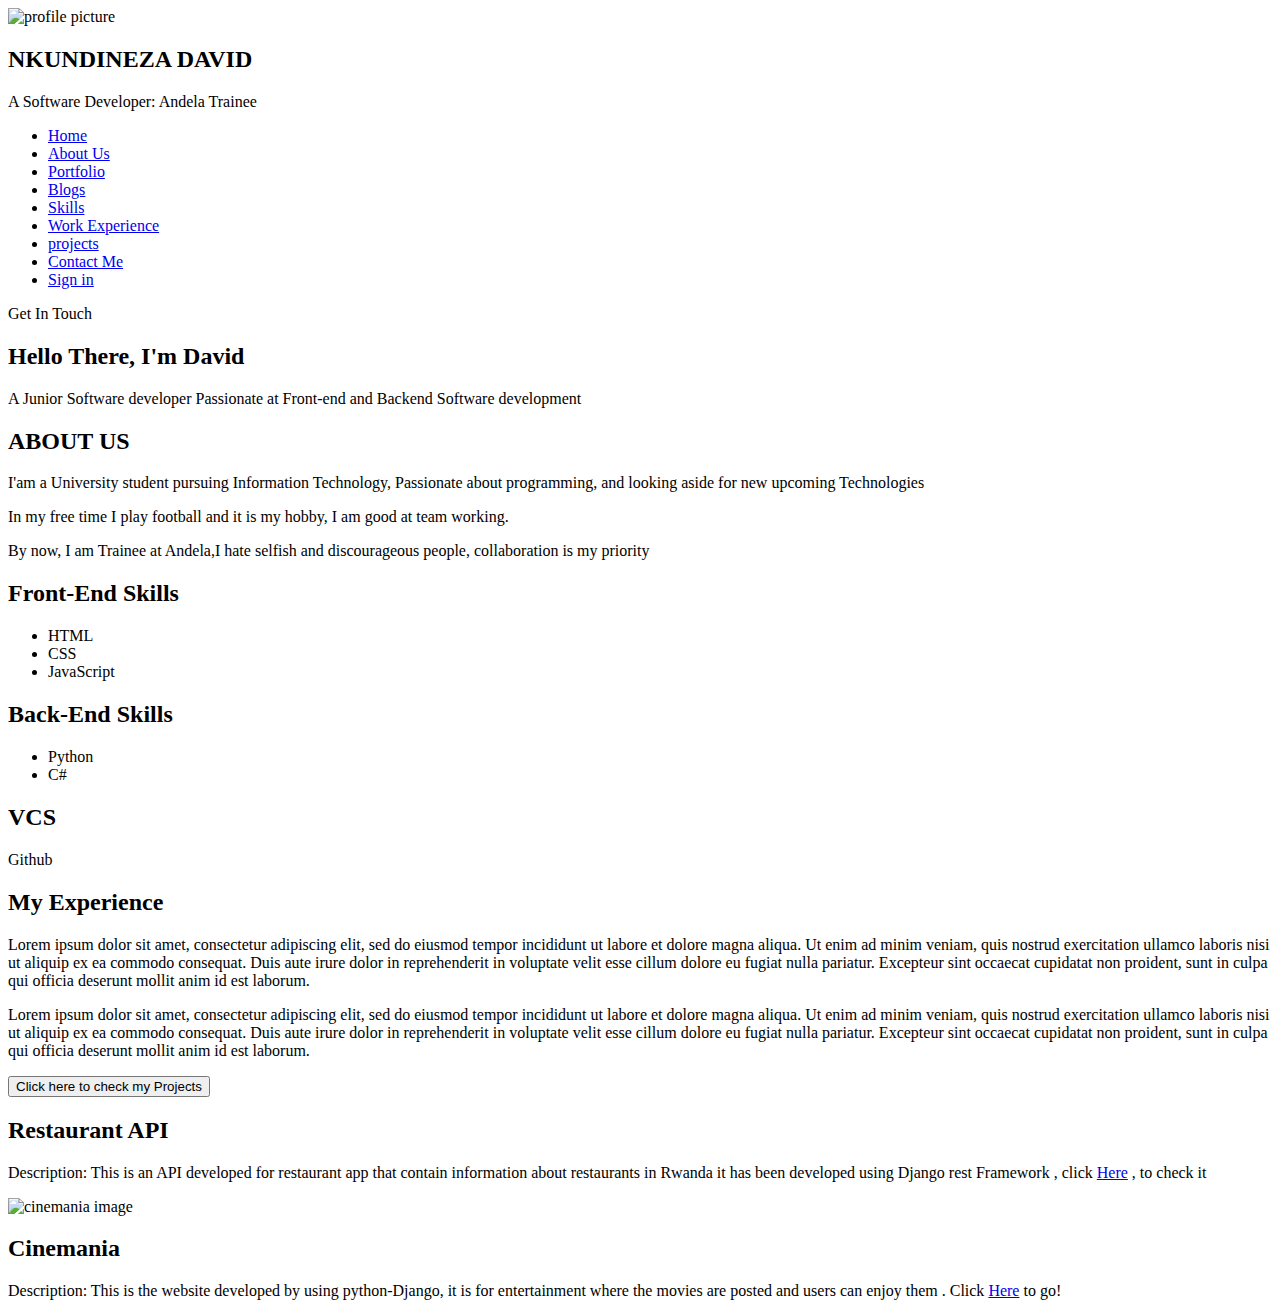
==== index.html @ c78e71cf "add media queries" ====
<!DOCTYPE html>
<html>

<head>
    <meta charset="UTF-8">
    <meta name="description" content="This is my-Brand project">
    <meta name="viewport" content="width=device-width, initial-scale=1.0">
    <link href="//netdna.bootstrapcdn.com/font-awesome/3.2.1/css/font-awesome.css" rel="stylesheet">
    <link rel="stylesheet" href="path/to/bootstrap/css/bootstrap.min.css">
    <link rel="stylesheet" href="css/styles.css">
    <title>My-Brand</title>
</head>

<body>
    <div class="sidebar">
        <div class="menu">
            <div class="profile">
                <img src="image/img.JPG" alt="profile picture">
                <h2>NKUNDINEZA DAVID</h2>
                <P>A Software Developer: Andela Trainee</p>
            </div>


            <!--Add a list of menu-->

            <ul>
                <li>
                    <a href="#" class="nav-item"> Home</a>
                </li>
                <li>
                    <a href="#about" class="nav-item"> About Us</a>
                </li>
                <li>
                    <a href="#" class="nav-item"> Portfolio</a>

                </li>
                <li>
                    <a href="#" class="nav-item"> Blogs</a>
                </li>
                <li>
                    <a href="#skills-section" class="nav-item"> Skills </a>
                </li>
                <li>
                    <a href="#exp-section" class="nav-item">  Work Experience</a>
                </li>
                <li>
                    <a href="#proj-section" class="nav-item"> projects</a>
                </li>

                <li>
                    <a href="pages/contact.html" class="nav-item"> Contact Me</a>
                </li>
                <li>
                    <a href="pages/signin.html" class="nav-item"> Sign in</a>
                </li>
            </ul>
            <p class="social-links">Get In Touch</p>


            <i class="icon-envelope-alt icon-2x"></i>
            <i class="icon-github icon-2x"></i>
            <i class="icon-linkedin icon-2x"></i>
            <i class="icon-facebook icon-2x"></i>



        </div>
    </div>

    <!--Home page Section-->

    <div class="home-section">
        <h2 class="intro-header">Hello There, I'm David</h2>
        <p class="intro-parag">A Junior Software developer Passionate at Front-end and Backend Software development</p>
    </div>

    <!--About-->
    <div class="body-section">

        <div id="about">
            <h2>ABOUT US</h2>
            <P>I'am a University student pursuing Information Technology, Passionate about programming, and looking aside for new upcoming Technologies</P>
            <p>In my free time I play football and it is my hobby, I am good at team working.</p>
            <p>By now, I am Trainee at Andela,I hate selfish and discourageous people, collaboration is my priority</p>
        </div>
    </div>

    <div id="skills-section">

        <div class="skills">
            <div class="skills-list">
                <div class="left">
                    <h2>Front-End Skills</h2>
                    <ul>
                        <li>HTML</li>
                        <i class="icon-html5"></i>
                        <li>CSS</li>
                        <i class="icon-css3"></i>
                        <li>JavaScript</li>
                        <i class="fab fa-js-square"></i>

                    </ul>
                </div>
                <div class="right">
                    <h2>Back-End Skills</h2>
                    <ul>
                        <li>Python</li>
                        <i class="icon-html5"></i>
                        <li>C#</li>
                        <i class="icon-html5"></i>

                    </ul>
                </div>
            </div>
            <div class="other-skills">
                <h2>VCS</h2>
                <li>Github</li>
                <i class="icon-github"></i>
            </div>
        </div>
    </div>


    <!--Work Experience Section-->
    <div id="exp-section">
        <h2>My Experience</h2>
        <p>Lorem ipsum dolor sit amet, consectetur adipiscing elit, sed do eiusmod tempor incididunt ut labore et dolore magna aliqua. Ut enim ad minim veniam, quis nostrud exercitation ullamco laboris nisi ut aliquip ex ea commodo consequat. Duis aute irure
            dolor in reprehenderit in voluptate velit esse cillum dolore eu fugiat nulla pariatur. Excepteur sint occaecat cupidatat non proident, sunt in culpa qui officia deserunt mollit anim id est laborum.</p>
        <p>Lorem ipsum dolor sit amet, consectetur adipiscing elit, sed do eiusmod tempor incididunt ut labore et dolore magna aliqua. Ut enim ad minim veniam, quis nostrud exercitation ullamco laboris nisi ut aliquip ex ea commodo consequat. Duis aute irure
            dolor in reprehenderit in voluptate velit esse cillum dolore eu fugiat nulla pariatur. Excepteur sint occaecat cupidatat non proident, sunt in culpa qui officia deserunt mollit anim id est laborum.</p>

        <a href="#proj-section"><button>Click here to check my Projects</button></a>
    </div>


    <!--project section-->
    <div id="proj-section">
        <div class="projects">
            <h2> Restaurant API</h2>
            <P>Description: This is an API developed for restaurant app that contain information about restaurants in Rwanda it has been developed using Django rest Framework , click
                <a href="https://restowebapi.herokuapp.com/">Here</a> , to check it </P>
            <img src="./image/CINEMANIA.png" alt="cinemania image">
            <h2> Cinemania</h2>
            <p>Description: This is the website developed by using python-Django, it is for entertainment where the movies are posted and users can enjoy them . Click
                <a href="https://cinemaniaweb.herokuapp.com/">Here</a> to go!</p>
        </div>
    </div>
    <script src=" main.js ">
    </script>
</body>

</html>
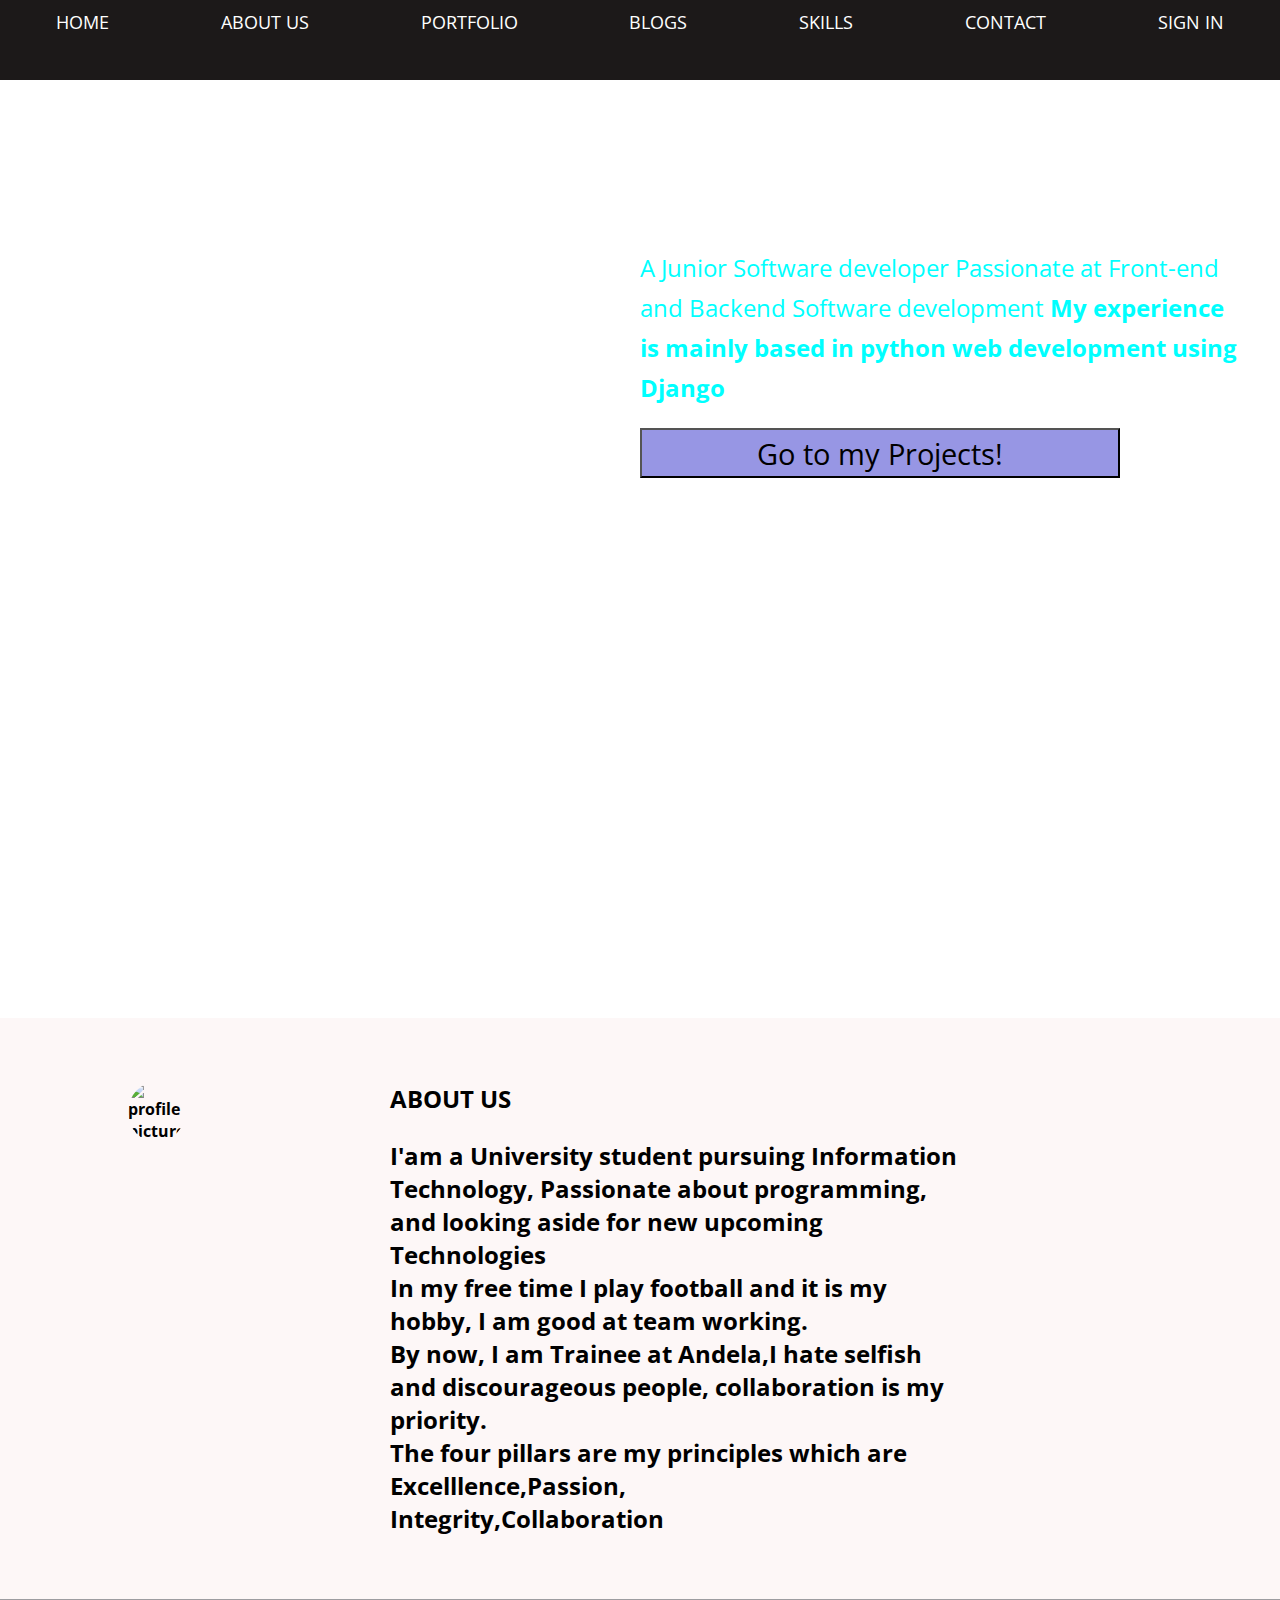
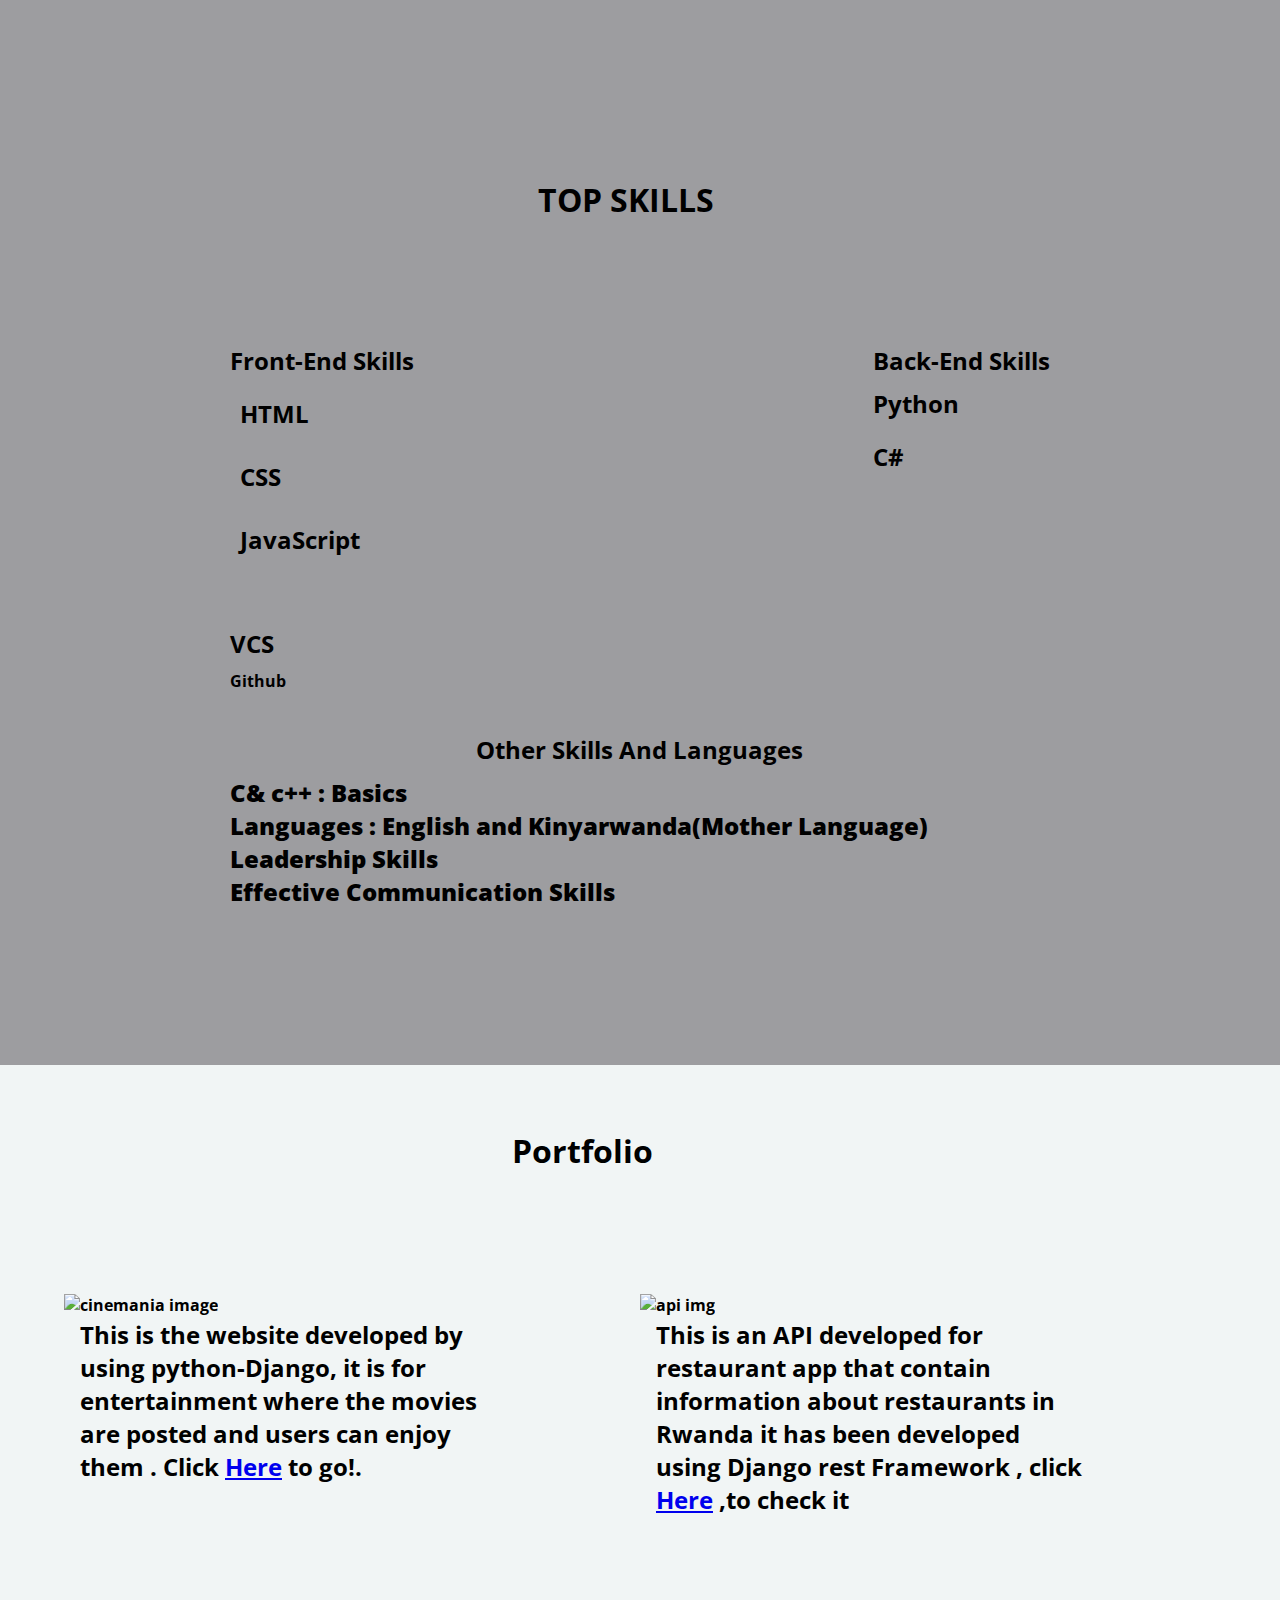
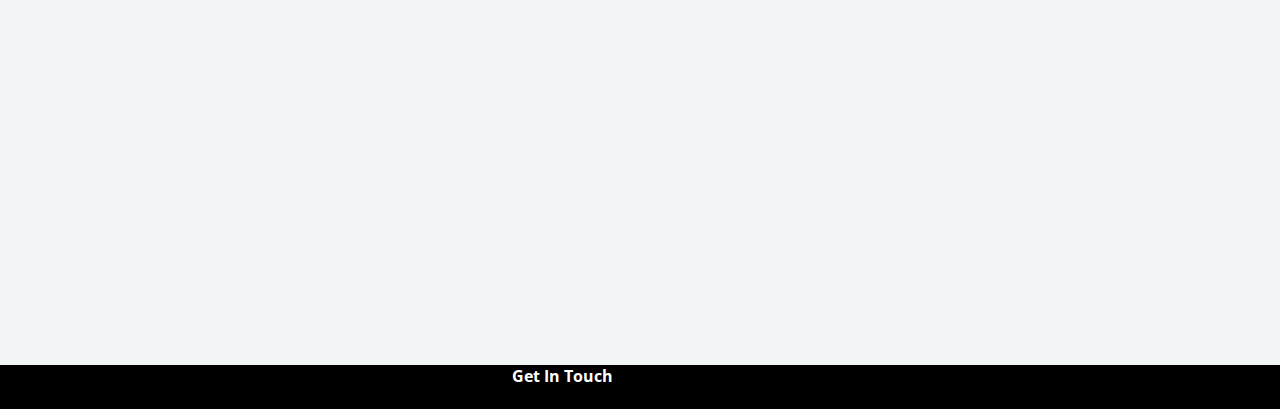
==== commit 227e6379: "updated design" ====
--- a/index.html
+++ b/index.html
@@ -12,18 +12,14 @@
 </head>
 
 <body>
-    <div class="sidebar">
-        <div class="menu">
-            <div class="profile">
-                <img src="image/img.JPG" alt="profile picture">
-                <h2>NKUNDINEZA DAVID</h2>
-                <P>A Software Developer: Andela Trainee</p>
-            </div>
 
+    <header>
 
+        <nav class="navbar">
             <!--Add a list of menu-->
+            <div class="openMenu"><i class="icon-reorder icon-2x" onclick="show()"></i></div>
 
-            <ul>
+            <ul class="mainMenu">
                 <li>
                     <a href="#" class="nav-item"> Home</a>
                 </li>
@@ -31,7 +27,7 @@
                     <a href="#about" class="nav-item"> About Us</a>
                 </li>
                 <li>
-                    <a href="#" class="nav-item"> Portfolio</a>
+                    <a href="#projects" class="nav-item"> Portfolio</a>
 
                 </li>
                 <li>
@@ -41,112 +37,162 @@
                     <a href="#skills-section" class="nav-item"> Skills </a>
                 </li>
                 <li>
-                    <a href="#exp-section" class="nav-item">  Work Experience</a>
-                </li>
-                <li>
-                    <a href="#proj-section" class="nav-item"> projects</a>
-                </li>
-
-                <li>
-                    <a href="pages/contact.html" class="nav-item"> Contact Me</a>
+                    <a href="pages/contact.html" class="nav-item"> Contact </a>
                 </li>
                 <li>
                     <a href="pages/signin.html" class="nav-item"> Sign in</a>
                 </li>
+                <div class="closeMenu" onclick="close()"> &times;</div>
+
             </ul>
-            <p class="social-links">Get In Touch</p>
+        </nav>
 
-
-            <i class="icon-envelope-alt icon-2x"></i>
-            <i class="icon-github icon-2x"></i>
-            <i class="icon-linkedin icon-2x"></i>
-            <i class="icon-facebook icon-2x"></i>
+    </header>
 
 
 
-        </div>
-    </div>
-
     <!--Home page Section-->
 
+
+
     <div class="home-section">
+
+        <!--humberger icon-->
+
+
+
+
+
+
         <h2 class="intro-header">Hello There, I'm David</h2>
-        <p class="intro-parag">A Junior Software developer Passionate at Front-end and Backend Software development</p>
+        <p class="intro-parag">A Junior Software developer Passionate at Front-end and Backend Software development
+            <b>My experience is mainly based in python web development using Django</p>
+
+                <a href="#projects"><button>Go to my Projects!</button></a>
     </div>
 
     <!--About-->
-    <div class="body-section">
+    
 
+        </div>
         <div id="about">
+            
+                <div class="profile">
+                    <img src="image/img.JPG" alt="profile picture"></div>
+                    <div class="content-about">
             <h2>ABOUT US</h2>
             <P>I'am a University student pursuing Information Technology, Passionate about programming, and looking aside for new upcoming Technologies</P>
             <p>In my free time I play football and it is my hobby, I am good at team working.</p>
-            <p>By now, I am Trainee at Andela,I hate selfish and discourageous people, collaboration is my priority</p>
-        </div>
+            <p>By now, I am Trainee at Andela,I hate selfish and discourageous people, collaboration is my priority.<br>
+                The four pillars are my principles which are Excelllence,Passion,<br>Integrity,Collaboration</p>
+            </div>
+        
     </div>
 
     <div id="skills-section">
+        <h1>TOP SKILLS </h1>
+        <div class="skills">
 
-        <div class="skills">
             <div class="skills-list">
                 <div class="left">
                     <h2>Front-End Skills</h2>
-                    <ul>
-                        <li>HTML</li>
-                        <i class="icon-html5"></i>
-                        <li>CSS</li>
-                        <i class="icon-css3"></i>
-                        <li>JavaScript</li>
-                        <i class="fab fa-js-square"></i>
 
-                    </ul>
+                    <div class="item">
+                        <i class="icon-html5 icon-2x"></i>
+                <span>HTML</span>
+                </div>
+                <div class="item">
+                    <i class="icon-css3 icon-2x"></i>
+                    <span>CSS</span>
+                </div>
+                <div class="item">
+                    <i class="icon-facebook icon-2x"></i>
+                    <span>JavaScript</span></div>
                 </div>
                 <div class="right">
                     <h2>Back-End Skills</h2>
-                    <ul>
-                        <li>Python</li>
-                        <i class="icon-html5"></i>
-                        <li>C#</li>
-                        <i class="icon-html5"></i>
+                    <div class="item">
+                        <i class="icon-envelope-alt icon-2x"></i>
+                        <span>Python</span>
+                    </div>
+                    <div class="item">
+                        <i class="icon-github icon-2x"></i>
+                        <span>C#</span>
+                    </div>
 
-                    </ul>
                 </div>
-            </div>
-            <div class="other-skills">
-                <h2>VCS</h2>
-                <li>Github</li>
-                <i class="icon-github"></i>
-            </div>
-        </div>
-    </div>
+                </div>
+                <div class="other-skills">
+
+                    <h2>VCS</h2>
+                    <div class="item">
+
+                        <i class="icon-github icon-2x"></i>
+                        <span>Github</span>
+                    </div>
+                    <div class="language">
+                        <h2>Other Skills And Languages</h2>
+                        <ul>
+                            <li>C& c++ : Basics</li>
+                            <li>Languages : English and Kinyarwanda(Mother Language)</li>
+                            <li>Leadership Skills</li>
+                            <li>Effective Communication Skills</li>
+                        </ul>
+
+                    </div>
+                </div>
+                </div>
+                </div>
 
 
-    <!--Work Experience Section-->
-    <div id="exp-section">
-        <h2>My Experience</h2>
-        <p>Lorem ipsum dolor sit amet, consectetur adipiscing elit, sed do eiusmod tempor incididunt ut labore et dolore magna aliqua. Ut enim ad minim veniam, quis nostrud exercitation ullamco laboris nisi ut aliquip ex ea commodo consequat. Duis aute irure
-            dolor in reprehenderit in voluptate velit esse cillum dolore eu fugiat nulla pariatur. Excepteur sint occaecat cupidatat non proident, sunt in culpa qui officia deserunt mollit anim id est laborum.</p>
-        <p>Lorem ipsum dolor sit amet, consectetur adipiscing elit, sed do eiusmod tempor incididunt ut labore et dolore magna aliqua. Ut enim ad minim veniam, quis nostrud exercitation ullamco laboris nisi ut aliquip ex ea commodo consequat. Duis aute irure
-            dolor in reprehenderit in voluptate velit esse cillum dolore eu fugiat nulla pariatur. Excepteur sint occaecat cupidatat non proident, sunt in culpa qui officia deserunt mollit anim id est laborum.</p>
 
-        <a href="#proj-section"><button>Click here to check my Projects</button></a>
-    </div>
+                <div id="projects">
+                    <h1>Portfolio</h1>
+
+                    <div class="container">
+                        <div class="card">
+                            <img src="./image/CINEMANIA.png" alt="cinemania image" style="width:100%">
+                            <div class="container-x">
+                                <p>This is the website developed by using python-Django, it is for entertainment where the movies are posted and users can enjoy them . Click
+                                    <a href="https://cinemaniaweb.herokuapp.com/">Here</a> to go!.</p>
+                            </div>
+
+                        </div>
 
 
-    <!--project section-->
-    <div id="proj-section">
-        <div class="projects">
-            <h2> Restaurant API</h2>
-            <P>Description: This is an API developed for restaurant app that contain information about restaurants in Rwanda it has been developed using Django rest Framework , click
-                <a href="https://restowebapi.herokuapp.com/">Here</a> , to check it </P>
-            <img src="./image/CINEMANIA.png" alt="cinemania image">
-            <h2> Cinemania</h2>
-            <p>Description: This is the website developed by using python-Django, it is for entertainment where the movies are posted and users can enjoy them . Click
-                <a href="https://cinemaniaweb.herokuapp.com/">Here</a> to go!</p>
-        </div>
-    </div>
-    <script src=" main.js ">
-    </script>
+
+                        <div class="card">
+                            <img src="./image/api.jpg" alt="api img" style="width:100%">
+                            <div class="container-x">
+
+                                <p>This is an API developed for restaurant app that contain information about restaurants in Rwanda it has been developed using Django rest Framework , click
+                                    <a href="https://restowebapi.herokuapp.com/">Here</a> ,to check it </p>
+                            </div>
+
+                        </div>
+                    </div>
+
+                </div>
+                <!--social section-->
+                <div class="section-contact">
+                    <p class="social-links">Get In Touch</p>
+
+
+                    <i class="icon-envelope-alt icon-2x"></i>
+                    <i class="icon-github icon-2x"></i>
+                    <i class="icon-linkedin icon-2x"></i>
+                    <i class="icon-facebook icon-2x"></i></div>
+
+                <script src="Javascript/main.js">
+                </script>
 </body>
 
+</html>
+
+</html>
+
+</html>
+
+</html>
+
 </html>--- a/css/styles.css
+++ b/css/styles.css
@@ -0,0 +1,424 @@
+@import url("media.css");
+@import url('https://fonts.googleapis.com/css2?family=Open+Sans&family=Source+Sans+3:wght@200&display=swap');
+* {
+    font-family: 'Open Sans', sans-serif;
+    margin: 0;
+    padding: 0;
+}
+
+body {
+    overflow-x: hidden;
+}
+
+header {
+    height: 70px;
+    background-color: #1C1919;
+    padding-top: 10px;
+    width: 100%;
+}
+
+.navbar {
+    display: inline;
+    background-color: #9796e4;
+}
+
+.navbar ul {
+    display: flex;
+    justify-content: space-around;
+}
+
+.navbar ul li {
+    list-style: none;
+    font-size: 18px;
+    /* padding-left: 0px; */
+    /* padding-top: 1%; */
+}
+
+.navbar ul li a {
+    text-decoration: none;
+    color: white;
+    text-transform: uppercase;
+}
+
+.navbar ul li a:hover {
+    background-color: #1C1919;
+    color: aqua;
+}
+
+.openMenu {
+    color: white;
+    font-size: 24px;
+    display: none;
+    cursor: pointer;
+    margin-left: 80%;
+}
+
+.closeMenu {
+    color: white;
+    font-size: 2rem;
+    display: none;
+    cursor: pointer;
+}
+
+
+/* 
+designing the contents to be displayed in body section */
+
+.home-section {
+    background-image: url('../image/background.jpg');
+    background-repeat: no-repeat;
+    background-size: cover;
+    align-items: center;
+    width: 100%;
+    margin: 0% 0%;
+    line-height: 40px;
+    padding-top: 10%;
+    height: 90vh;
+    font-size: 24px;
+}
+
+.home-section .open-slide {
+    padding-left: 400px;
+    padding-top: 0%;
+    margin-top: 0%;
+    display: none;
+}
+
+.home-section .open-slide a svg {
+    background-color: aliceblue;
+    margin-top: 0;
+}
+
+.home-section .open-slide a svg rect {
+    color: #f1f5f5;
+}
+
+.home-section .intro-header {
+    width: max-content;
+    color: #ffffff;
+    padding-left: 50%;
+}
+
+.home-section .intro-parag {
+    color: #00FFFF;
+    width: 600px;
+    padding-left: 50%;
+}
+
+.home-section a {
+    margin-left: 50%;
+}
+
+button {
+    background-color: #9796e4;
+    width: 30rem;
+    height: 50px;
+    margin-top: 20px;
+    font-size: larger;
+}
+
+
+/* design for About Section */
+
+.body-section {
+    height: 70vh;
+    margin-left: 0%;
+    font-size: 20px;
+    line-height: 40px;
+    font-size: 24px;
+}
+
+#about .profile img {
+    width: 200px;
+    height: 200px;
+    border-radius: 50%;
+    margin-right: 30%;
+}
+
+#about {
+    background-color: #fdf7f7;
+    height: 100%;
+    padding: 5% 10%;
+    display: flex;
+    justify-content: space-between;
+    align-items: flex-start;
+}
+
+#about p {
+    width: 60%;
+    font-size: 24px;
+    margin-left: 20%;
+}
+
+#about h2 {
+    font-weight: bold;
+    padding-bottom: 24px;
+    text-align: left;
+    margin-left: 20%;
+}
+
+.address #about p {
+    width: fit-content;
+    margin-top: 20px;
+    opacity: 100% !important;
+}
+
+
+/* ..............skills section........*/
+
+#skills-section {
+    height: 90vh;
+    padding: 10%;
+    background-color: #9d9da0;
+}
+
+#skills-section h1 {
+    margin-bottom: 20px;
+    padding: 5% 40%;
+}
+
+#skills-section h2 {
+    margin-bottom: 10px;
+}
+
+#skills-section .skills {
+    width: 100%;
+    margin-top: 0px;
+}
+
+#skills-section .skills .skills-list {
+    display: flex;
+    flex-direction: row;
+    justify-content: space-between;
+    padding: 5% 10%;
+}
+
+#skills-section .skills .skills-list .left .item {
+    display: flex;
+    margin-bottom: 20px;
+    color: black;
+    padding-top: 10px;
+}
+
+#skills-section .skills .skills-list .left span {
+    font-size: 24px;
+}
+
+#skills-section .skills .other-skills {
+    padding: 0% 10%;
+}
+
+#skills-section .skills .skills-list .right .item {
+    margin-bottom: 20px;
+}
+
+#skills-section .skills .skills-list .left .item i {
+    margin-right: 10px;
+}
+
+#skills-section .skills .skills-list .right span {
+    font-size: 24px;
+}
+
+#skills-section .skills .language {
+    padding-top: 5%;
+}
+
+#skills-section .skills .language h2 {
+    padding-left: 30%;
+}
+
+#skills-section .skills .language ul li {
+    list-style: none;
+    font-weight: 800;
+    font-size: 24px;
+}
+
+
+/*........Experience section........*/
+
+#exp-section {
+    margin-left: 0%;
+    background-size: cover;
+    height: 100vh;
+    color: white;
+    width: 100%;
+}
+
+
+/* style for sign-in page*/
+
+.form-1 {
+    padding-top: 10%;
+}
+
+.sign-form {
+    display: flex;
+    flex-direction: column;
+    background-color: #1C1919;
+    width: 50%;
+    border-radius: 4px;
+    margin-left: 25% !important;
+    color: #ffffff;
+}
+
+.sign-form form {
+    display: flex;
+    flex-direction: column;
+    padding: 10%;
+}
+
+.sign-form form h2 {
+    flex-direction: column;
+    padding: 5% 30%;
+}
+
+input[type=text],
+input[type=password],
+input[type=email] {
+    width: 100%;
+    padding: 12px 20px;
+    margin: 8px 0;
+    border: 1px solid #ccc;
+    border-radius: 50px;
+    box-sizing: border-box;
+}
+
+input[type=submit] {
+    width: 100%;
+    padding: 12px 20px;
+    border-radius: 50px;
+    box-sizing: border-box;
+    background-color: black;
+    color: #ffffff;
+    font-size: larger;
+    margin-top: 10px;
+}
+
+
+/* .....end of sign in style... */
+
+
+/* .......style for contact page*/
+
+.social-section {
+    margin: 0% 0%;
+    display: flex;
+    flex-direction: row;
+    align-items: flex-start;
+    justify-content: space-evenly;
+    width: 100%;
+    height: 90vh;
+    padding-left: 5%;
+    padding-top: 5%;
+    font: 24px;
+    background-color: #9d9da0;
+    ;
+}
+
+.social-section .left {
+    padding-left: 0;
+}
+
+.social-section .left h2 {
+    margin-bottom: 25px;
+    font-size: 30px;
+}
+
+.social-section .left .item {
+    display: flex;
+    flex-direction: row;
+    justify-content: flex-start;
+    height: 80px;
+}
+
+.social-section .left .item i {
+    margin-right: 10px;
+}
+
+.social-section .right {
+    width: max-content;
+    margin-left: 5%;
+}
+
+.social-section .right .contact-form {
+    display: flex;
+    flex-direction: row;
+    padding: 15% 10%;
+    width: 100%;
+}
+
+.social-section .right .contact-form h2 {
+    margin-bottom: 15px;
+    top: 0;
+}
+
+.social-section .right .contact-form form {
+    display: flex;
+    flex-direction: column;
+    justify-content: flex-start;
+}
+
+.social-section .right .contact-form form #input[type=email] {
+    width: 100%;
+    padding: 12px 20px;
+    margin: 8px 0;
+    border: 1px solid #ccc;
+    border-radius: 50px;
+    box-sizing: border-box;
+}
+
+.address {
+    margin-left: 10%;
+}
+
+
+/* portfolio section*/
+
+#projects {
+    margin-left: 0%;
+    background-color: #f1f5f5;
+    height: 100vh;
+    width: 100%;
+}
+
+#projects h1 {
+    padding: 5% 40%;
+}
+
+.container {
+    display: flex;
+    flex-wrap: wrap;
+    align-items: stretch;
+    margin-left: 5%;
+    margin-right: 5%;
+}
+
+.container .card {
+    padding-top: 5%;
+    margin-right: 10%;
+    width: 40%;
+    align-items: center;
+    justify-content: space-around;
+    margin-bottom: 5%;
+}
+
+.container .card img {
+    width: 100%;
+    height: 20rem;
+}
+
+.container .card .container-x {
+    padding: 2px 16px;
+    font-size: 24px;
+}
+
+.section-contact {
+    padding-left: 40%;
+    background-color: black;
+    color: white;
+}
+
+.section-contact i {
+    padding-right: 10px;
+}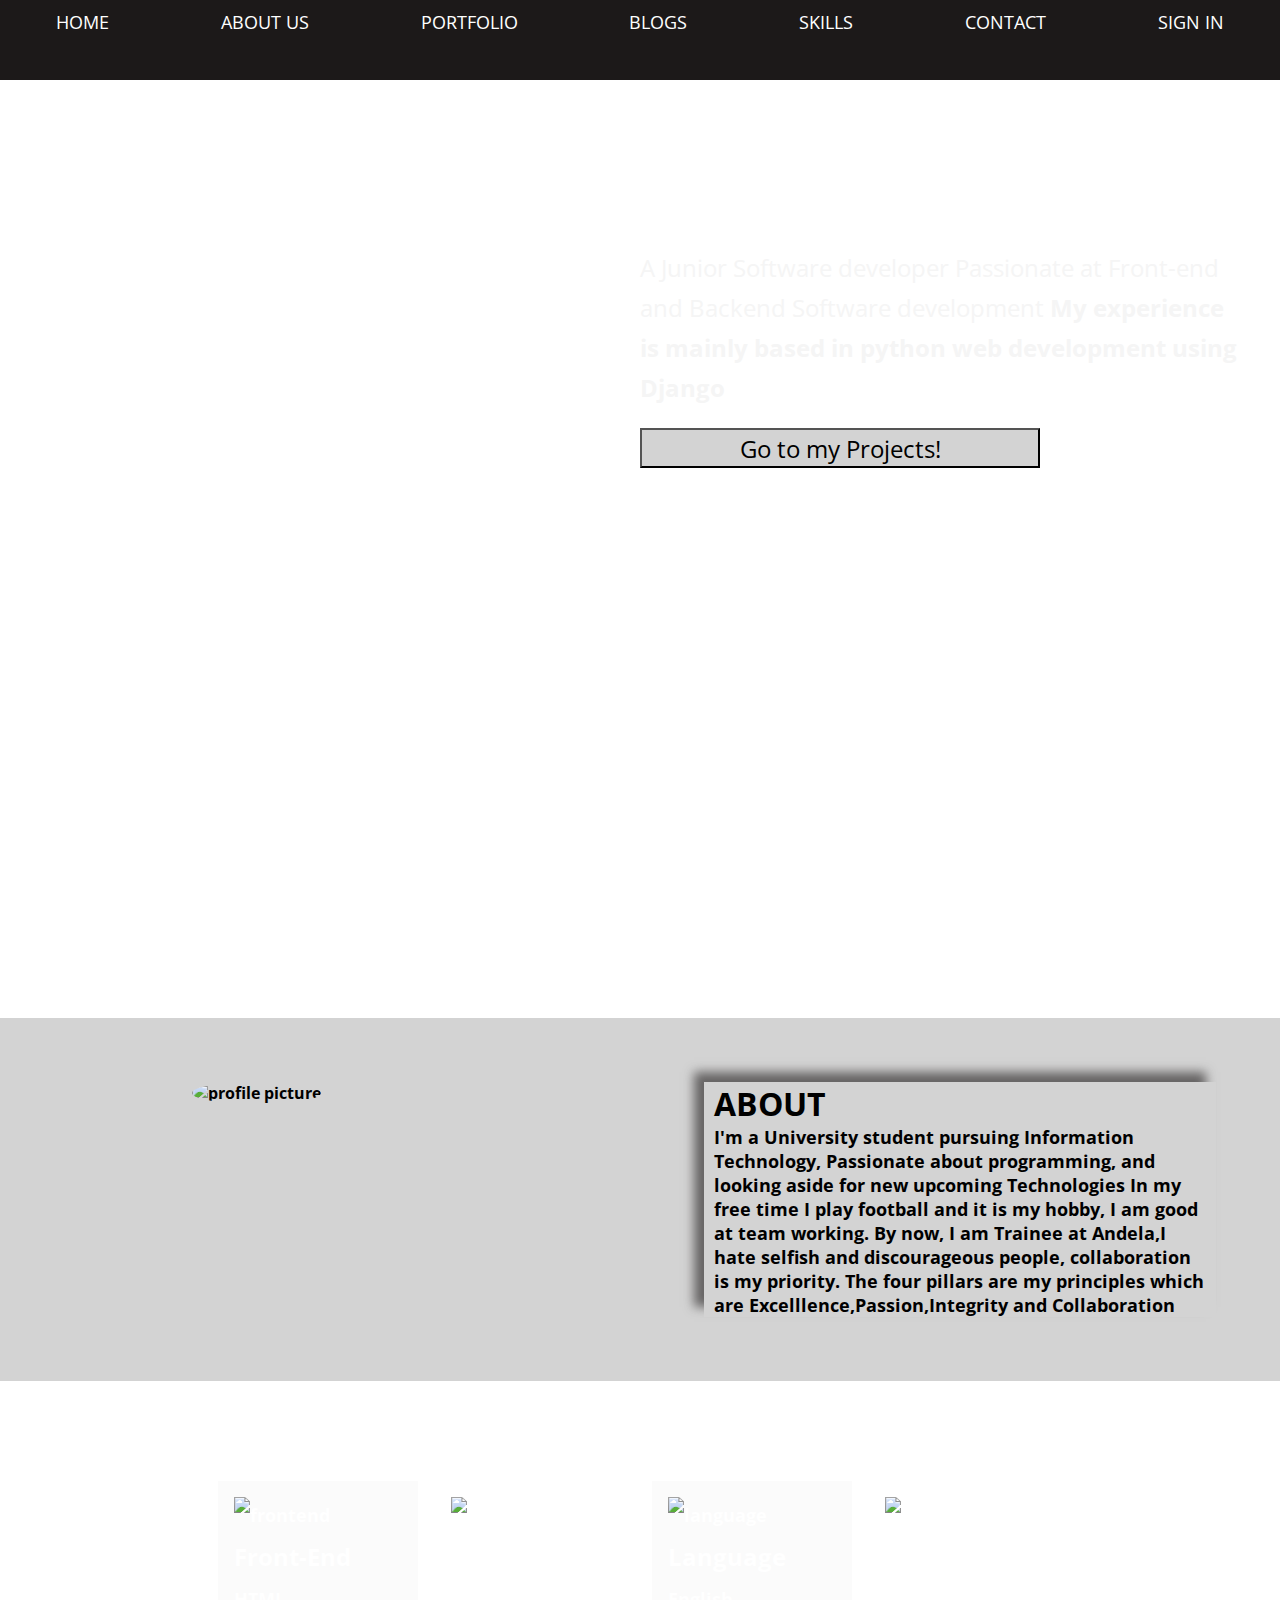
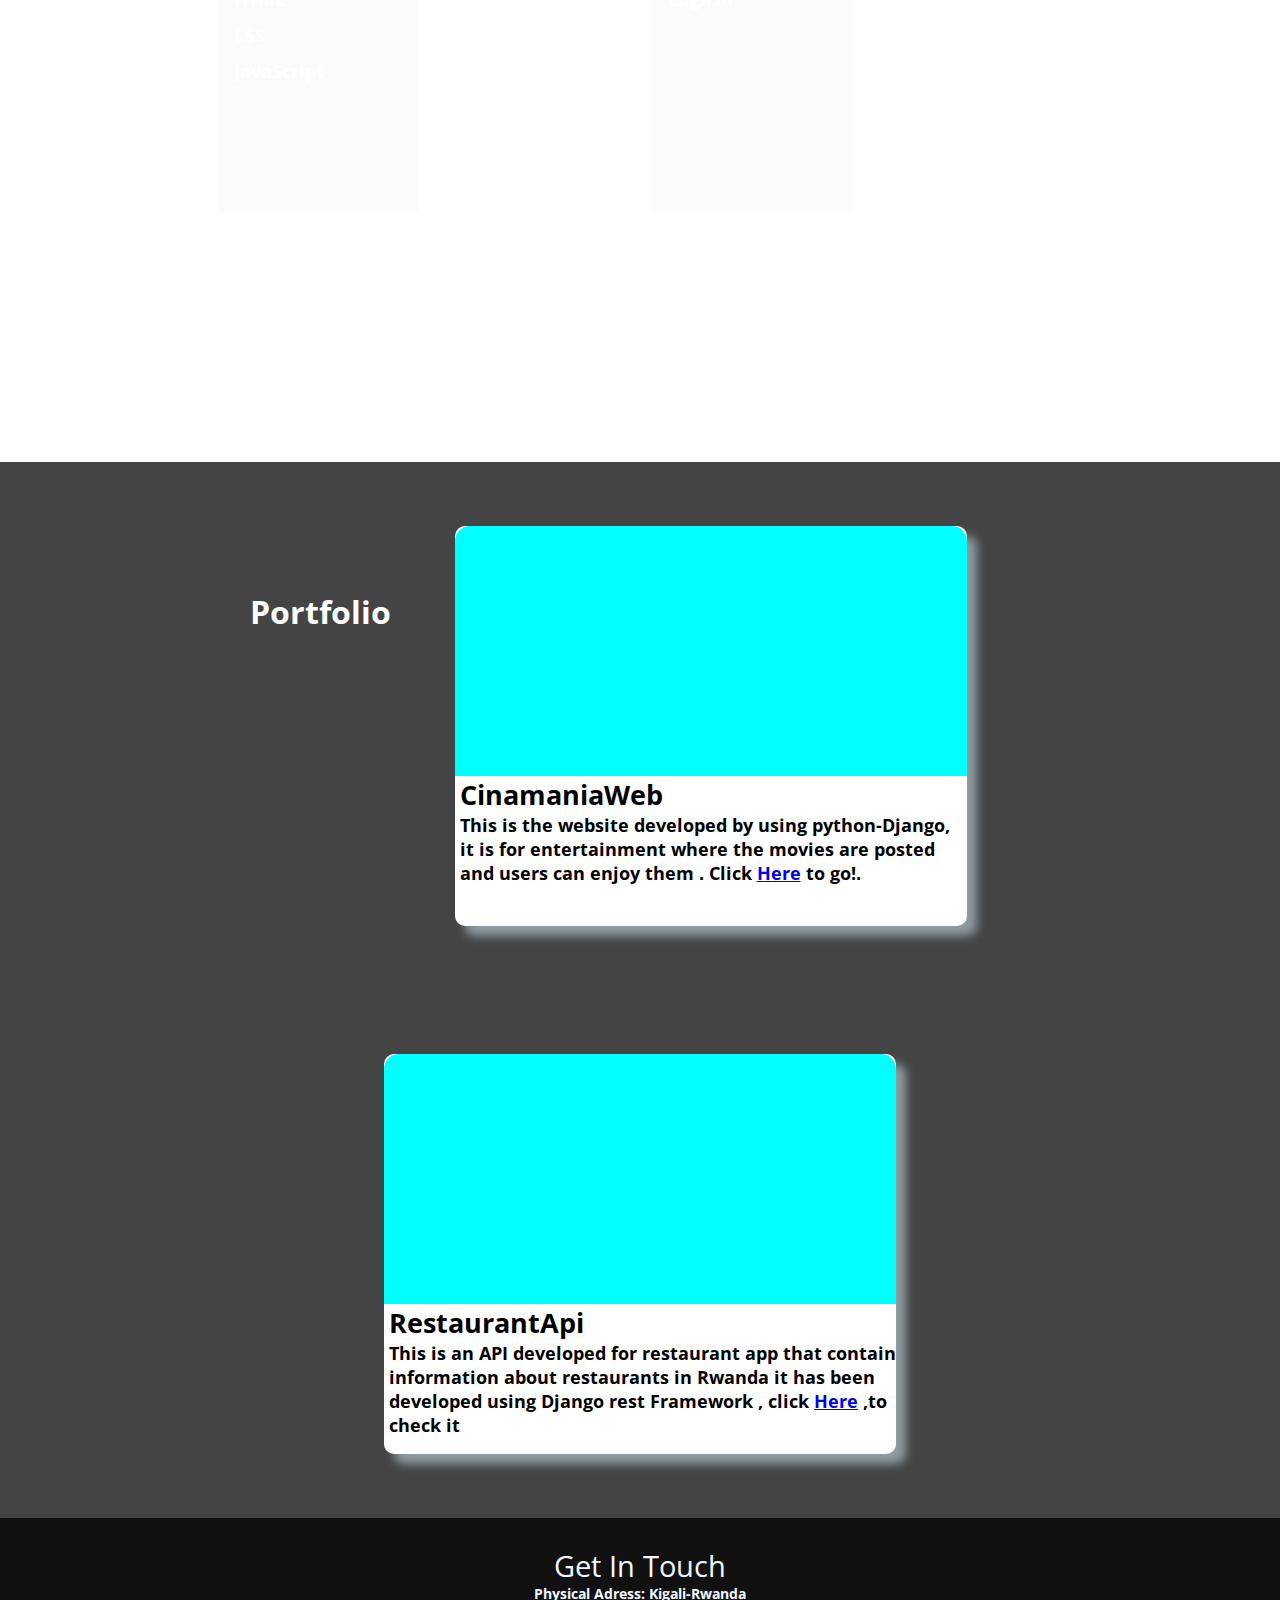
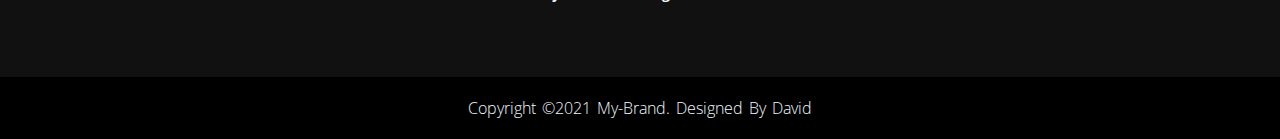
==== commit b9b8a6a8: "responsive pages" ====
--- a/index.html
+++ b/index.html
@@ -31,7 +31,7 @@
 
                 </li>
                 <li>
-                    <a href="#" class="nav-item"> Blogs</a>
+                    <a href="pages/blog.html" class="nav-item"> Blogs</a>
                 </li>
                 <li>
                     <a href="#skills-section" class="nav-item"> Skills </a>
@@ -73,126 +73,115 @@
 
     <!--About-->
     
+    <section id="about">
+        <div class="container">
+            <div class="box">
+                <img src="image/img.JPG" alt="profile picture"></div>
+            <div class="box">
+                <div class="about-info">
+                    <h1>ABOUT</h1>
+                    <p> I'm a University student pursuing Information Technology, Passionate about programming, and looking aside for new upcoming Technologies In my free time I play football and it is my hobby, I am good at team working. By now, I am Trainee
+                        at Andela,I hate selfish and discourageous people, collaboration is my priority. The four pillars are my principles which are Excelllence,Passion,Integrity and Collaboration</p>
+                </div>
+            </div>
+        </div>
 
-        </div>
-        <div id="about">
-            
-                <div class="profile">
-                    <img src="image/img.JPG" alt="profile picture"></div>
-                    <div class="content-about">
-            <h2>ABOUT US</h2>
-            <P>I'am a University student pursuing Information Technology, Passionate about programming, and looking aside for new upcoming Technologies</P>
-            <p>In my free time I play football and it is my hobby, I am good at team working.</p>
-            <p>By now, I am Trainee at Andela,I hate selfish and discourageous people, collaboration is my priority.<br>
-                The four pillars are my principles which are Excelllence,Passion,<br>Integrity,Collaboration</p>
+    </section>
+        
+       <!--skills section-->
+       <section id="skills-section" class="text-center py-2">
+        <h1>Skills & Specialization</h1>
+        <div class="bottom-line"></div>
+        <div class="skills">
+            <div>
+                <ul>
+                    <li><img src="image/frontend.jpg" alt="frontend"></li>
+                    <li class="skills-ti">Front-End</li>
+
+                    <li>HTML</li>
+                    <li>CSS</li>
+                    <li>JavaScript</li>
+
+                </ul>
             </div>
-        
-    </div>
+            <div>
+                <ul>
+                    <li><img src="image/backend.jpg" alt="backend"></li>
+                    <li class="skills-ti">Backend</li>
 
-    <div id="skills-section">
-        <h1>TOP SKILLS </h1>
-        <div class="skills">
 
-            <div class="skills-list">
-                <div class="left">
-                    <h2>Front-End Skills</h2>
+                    <li>Python</li>
+                    <li>C#</li>
+                    <li>API development</li>
 
-                    <div class="item">
-                        <i class="icon-html5 icon-2x"></i>
-                <span>HTML</span>
-                </div>
-                <div class="item">
-                    <i class="icon-css3 icon-2x"></i>
-                    <span>CSS</span>
-                </div>
-                <div class="item">
-                    <i class="icon-facebook icon-2x"></i>
-                    <span>JavaScript</span></div>
-                </div>
-                <div class="right">
-                    <h2>Back-End Skills</h2>
-                    <div class="item">
-                        <i class="icon-envelope-alt icon-2x"></i>
-                        <span>Python</span>
-                    </div>
-                    <div class="item">
-                        <i class="icon-github icon-2x"></i>
-                        <span>C#</span>
-                    </div>
 
-                </div>
-                </div>
-                <div class="other-skills">
+                </ul>
+            </div>
+            <div>
+                <ul>
+                    <li><img src="image/language.jpg" alt="language"></li>
+                    <li class="skills-ti">Language</li>
 
-                    <h2>VCS</h2>
-                    <div class="item">
-
-                        <i class="icon-github icon-2x"></i>
-                        <span>Github</span>
-                    </div>
-                    <div class="language">
-                        <h2>Other Skills And Languages</h2>
-                        <ul>
-                            <li>C& c++ : Basics</li>
-                            <li>Languages : English and Kinyarwanda(Mother Language)</li>
-                            <li>Leadership Skills</li>
-                            <li>Effective Communication Skills</li>
-                        </ul>
-
-                    </div>
-                </div>
-                </div>
-                </div>
+                    <li>English</li>
 
 
 
-                <div id="projects">
-                    <h1>Portfolio</h1>
+                </ul>
+            </div>
+            <div>
+                <ul>
+                    <li><img src="image/others.jpg" alt="others"></li>
+                    <li class="skills-ti">Other Skills</li>
+                    <li>Effective Communication</li>
+                    <li>Mobile application Development</li>
+                    <li>VCS: Github </li>
+                </ul>
+            </div>
+        </div>
+    </section>
 
-                    <div class="container">
-                        <div class="card">
-                            <img src="./image/CINEMANIA.png" alt="cinemania image" style="width:100%">
-                            <div class="container-x">
-                                <p>This is the website developed by using python-Django, it is for entertainment where the movies are posted and users can enjoy them . Click
-                                    <a href="https://cinemaniaweb.herokuapp.com/">Here</a> to go!.</p>
-                            </div>
-
-                        </div>
+    
 
 
 
-                        <div class="card">
-                            <img src="./image/api.jpg" alt="api img" style="width:100%">
-                            <div class="container-x">
+    <section  id="projects">
+        <div class="container">
+            <h1 class="sect-title">Portfolio</h1>
+        <div class="card">
+            <div class="card-image car-1"></div>
+            <h2>CinamaniaWeb</h2>
+            <p>This is the website developed by using python-Django, it is for entertainment where the movies are posted and users can enjoy them . Click
+                <a href="https://cinemaniaweb.herokuapp.com/">Here</a> to go!.</p>
+        </div>
+        <div class="card">
+            <div class="card-image car-2"></div>
+            <h2>RestaurantApi</h2>
+            <p>This is an API developed for restaurant app that contain information about restaurants in Rwanda it has been developed using Django rest Framework , click
+                <a href="https://restowebapi.herokuapp.com/">Here</a> ,to check it </p>
+        </div>
+    </div>
+</section>
 
-                                <p>This is an API developed for restaurant app that contain information about restaurants in Rwanda it has been developed using Django rest Framework , click
-                                    <a href="https://restowebapi.herokuapp.com/">Here</a> ,to check it </p>
-                            </div>
-
-                        </div>
-                    </div>
-
-                </div>
-                <!--social section-->
-                <div class="section-contact">
-                    <p class="social-links">Get In Touch</p>
-
-
-                    <i class="icon-envelope-alt icon-2x"></i>
-                    <i class="icon-github icon-2x"></i>
-                    <i class="icon-linkedin icon-2x"></i>
-                    <i class="icon-facebook icon-2x"></i></div>
-
+<footer>
+        <div class="footer-content">
+            <h3>Get In Touch</h3>
+            <p>Physical Adress: Kigali-Rwanda</p>
+            <ul class="socials">
+                <li><i class="icon-facebook icon-2x "></i></li>
+                <li> <i class="icon-envelope-alt icon-2x "></i></li>
+                <li><i class="icon-github icon-2x "></i></li>
+                <li><i class="icon-linkedin icon-2x "></i></li>
+            </ul>
+        </div>
+        <div class="footer-bottom">
+            <p>Copyright &copy;2021 My-Brand. Designed By <span>David</span></p>
+        </div>
+    </footer>
+   
                 <script src="Javascript/main.js">
                 </script>
 </body>
 
-</html>
 
-</html>
-
-</html>
-
-</html>
 
 </html>--- a/css/styles.css
+++ b/css/styles.css
@@ -1,424 +1,506 @@
-@import url("media.css");
-@import url('https://fonts.googleapis.com/css2?family=Open+Sans&family=Source+Sans+3:wght@200&display=swap');
-* {
-    font-family: 'Open Sans', sans-serif;
-    margin: 0;
-    padding: 0;
-}
-
-body {
-    overflow-x: hidden;
-}
-
-header {
-    height: 70px;
-    background-color: #1C1919;
-    padding-top: 10px;
-    width: 100%;
-}
-
-.navbar {
-    display: inline;
+    @import url("media.css");
+    @import url('https://fonts.googleapis.com/css2?family=Open+Sans&family=Source+Sans+3:wght@200&display=swap');
+    * {
+        font-family: 'Open Sans', sans-serif;
+        margin: 0;
+        padding: 0;
+    }
+    
+    body {
+        overflow-x: hidden;
+        background-image: url('../image/bgcontact.png');
+        background-repeat: none;
+        background-size: cover;
+        background-attachment: fixed;
+    }
+    
+    header {
+        height: 70px;
+        background-color: #1C1919;
+        padding-top: 10px;
+        width: 100vw;
+    }
+    
+    .navbar {
+        display: inline;
+        background-color: #9796e4;
+    }
+    
+    .navbar ul {
+        display: flex;
+        justify-content: space-around;
+    }
+    
+    .navbar ul li {
+        list-style: none;
+        font-size: 18px;
+        /* padding-left: 0px; */
+        /* padding-top: 1%; */
+    }
+    
+    .navbar ul li a {
+        text-decoration: none;
+        color: white;
+        text-transform: uppercase;
+    }
+    
+    .navbar ul li a:hover {
+        background-color: #1C1919;
+        color: aqua;
+    }
+    
+    .openMenu {
+        color: white;
+        font-size: 24px;
+        display: none;
+        cursor: pointer;
+        margin-left: 80%;
+    }
+    
+    .closeMenu {
+        color: white;
+        font-size: 2rem;
+        display: none;
+        cursor: pointer;
+    }
+    /* 
+designing the contents to be displayed in body section */
+    
+    .home-section {
+        background-image: url('../image/background.jpg');
+        background-repeat: no-repeat;
+        background-size: cover;
+        align-items: center;
+        width: 100vw;
+        margin: 0% 0%;
+        line-height: 40px;
+        padding-top: 10%;
+        height: 90vh;
+        font-size: 24px;
+    }
+    
+    .home-section .open-slide {
+        padding-left: 400px;
+        padding-top: 0%;
+        margin-top: 0%;
+        display: none;
+    }
+    
+    .home-section .open-slide a svg {
+        background-color: aliceblue;
+        margin-top: 0;
+    }
+    
+    .home-section .open-slide a svg rect {
+        color: #f1f5f5;
+    }
+    
+    .home-section .intro-header {
+        width: max-content;
+        color: #ffffff;
+        padding-left: 50%;
+    }
+    
+    .home-section .intro-parag {
+        color: whitesmoke;
+        width: 600px;
+        padding-left: 50%;
+    }
+    
+    .home-section a {
+        margin-left: 50%;
+    }
+    
+    button {
+        background-color: lightgrey;
+        width: 25rem;
+        height: 40px;
+        margin-top: 20px;
+        font-size: 24px;
+    }
+    /* design for About Section */
+    
+    #about {
+        margin: 0%;
+        background-color: beige;
+        width: 100vw;
+    }
+    
+    #about .container {
+        padding: 5%;
+        display: flex;
+        margin: 0% 0% 0% 0%;
+        background-color: lightgrey;
+    }
+    
+    #about .container img {
+        width: 200px;
+        height: 200px;
+        border-radius: 50%;
+    }
+    
+    #about .container .box {
+        padding: 0rem;
+        margin: 0rem;
+        background-color: lightgrey;
+        width: 40%;
+    }
+    
+    #about .container .box .about-info {
+        padding: 0% 2%;
+        background-color: lightgrey;
+        color: black;
+        box-shadow: -10px -10px 10px rgb(102, 100, 100);
+    }
+    
+    #about .container .box .about-info p {
+        font-size: 18px;
+        width: 100%;
+    }
+    /* ..............skills section........*/
+    
+    #skills-section {
+        margin: 2% 2%;
+        font-size: 18px;
+        height: 70vh;
+        width: 100vw;
+        color: white;
+    }
+    
+    #skills-section h1 {
+        text-align: center;
+        margin-bottom: 2%;
+    }
+    
+    #skills-section .skills {
+        padding-left: 5%;
+        display: grid;
+        grid-gap: 17px;
+        margin-left: 10%;
+        grid-template-columns: repeat( auto-fit, 200px);
+    }
+    
+    #skills-section .skills li {
+        line-height: 2;
+        list-style: none;
+    }
+    
+    #skills-section .skills li img {
+        width: 100px;
+        height: 100px;
+    }
+    
+    #skills-section .skills div {
+        padding: 1rem;
+    }
+    
+    #skills-section .skills div:nth-child(odd) {
+        background-color: rgba(211, 211, 211, 0.1);
+        color: white;
+    }
+    
+    .skills-ti {
+        font-size: 1.5rem;
+        font-weight: bold;
+    }
+    /* portfolio section*/
+    
+    .container {
+        display: flex;
+        justify-content: center;
+        flex-wrap: wrap;
+        background-color: #444;
+        width: 100vw;
+    }
+    
+    .sect-title {
+        text-align: center;
+        padding-top: 10%;
+        color: white;
+    }
+    
+    .card {
+        background-color: rgba(240, 248, 255, 0.6);
+        width: 30%;
+        height: 450px;
+        margin: 20px;
+        border-radius: 15px;
+        box-shadow: 10px 10px 10px rgb(116, 112, 112);
+        font-size: 18px;
+    }
+    
+    .card-image {
+        background-color: aqua;
+        height: 250px;
+        margin-bottom: 0px;
+        background-size: cover;
+        border-radius: 15px 15px 0px 0px;
+    }
+    
+    .car-1 {
+        background-image: url('../image/CINEMANIA.png');
+    }
+    
+    .car-2 {
+        background-image: url('../image/api.jpg');
+    }
+    
+    .card p {
+        padding-left: 5px;
+    }
+    
+    .card h2 {
+        padding-left: 5px;
+    }
+    
+    .card:hover {
+        background-color: gainsboro;
+        color: black;
+        transform: scale(1.03);
+        cursor: pointer;
+        transition: all 1s ease;
+    }
+    /*footer*/
+    
+    footer {
+        background-color: #111;
+        color: aliceblue;
+        padding-top: 40px;
+        width: 100vw;
+    }
+    
+    .footer-content {
+        display: flex;
+        align-items: center;
+        flex-direction: column;
+        text-align: center;
+    }
+    
+    .footer-content h3 {
+        font-size: 1.8rem;
+        font-weight: 400;
+        text-transform: capitalize;
+        line-height: 1rem;
+    }
+    
+    .footer-content p {
+        font-size: 14px;
+        margin: 10px auto;
+    }
+    
+    .socials {
+        list-style: none;
+        display: flex;
+        justify-content: center;
+        margin: 1rem 0 3rem 0;
+    }
+    
+    .socials li {
+        margin: 0 2rem;
+    }
+    
+    .footer-bottom {
+        background-color: #000;
+        text-align: center;
+        padding: 20px 0;
+        width: 100vw;
+    }
+    
+    .footer-bottom p {
+        text-transform: capitalize;
+        word-spacing: 2px;
+        font-weight: 200;
+    }
+    /* .......style for contact page*/
+    
+    form {
+        align-content: center;
+        background-color: rgb(27, 31, 34, 0.80);
+        width: 50%;
+        margin: 50px auto;
+        max-width: 90%;
+        color: aliceblue;
+        border-radius: 10px;
+        padding: 55px 30px;
+    }
+    
+    form .title h2 {
+        display: inline-block;
+        border-bottom: 1px solid white;
+        letter-spacing: 6px;
+        margin-bottom: 15px;
+    }
+    
+    form .left {
+        display: flex;
+        flex-direction: column;
+        justify-content: space-between;
+    }
+    
+    form .left .item {
+        display: flex;
+        flex-direction: row;
+        margin-bottom: 10px;
+        width: 48%;
+        border-radius: 20%;
+    }
+    /* form .left .form-inputs {
     background-color: #9796e4;
-}
-
-.navbar ul {
-    display: flex;
-    justify-content: space-around;
-}
-
-.navbar ul li {
-    list-style: none;
-    font-size: 18px;
-    /* padding-left: 0px; */
-    /* padding-top: 1%; */
-}
-
-.navbar ul li a {
-    text-decoration: none;
-    color: white;
-    text-transform: uppercase;
-}
-
-.navbar ul li a:hover {
-    background-color: #1C1919;
-    color: aqua;
-}
-
-.openMenu {
-    color: white;
-    font-size: 24px;
-    display: none;
-    cursor: pointer;
-    margin-left: 80%;
-}
-
-.closeMenu {
-    color: white;
-    font-size: 2rem;
-    display: none;
-    cursor: pointer;
-}
-
-
-/* 
-designing the contents to be displayed in body section */
-
-.home-section {
-    background-image: url('../image/background.jpg');
-    background-repeat: no-repeat;
-    background-size: cover;
-    align-items: center;
-    width: 100%;
-    margin: 0% 0%;
-    line-height: 40px;
-    padding-top: 10%;
-    height: 90vh;
-    font-size: 24px;
-}
-
-.home-section .open-slide {
-    padding-left: 400px;
-    padding-top: 0%;
-    margin-top: 0%;
-    display: none;
-}
-
-.home-section .open-slide a svg {
-    background-color: aliceblue;
-    margin-top: 0;
-}
-
-.home-section .open-slide a svg rect {
-    color: #f1f5f5;
-}
-
-.home-section .intro-header {
-    width: max-content;
-    color: #ffffff;
-    padding-left: 50%;
-}
-
-.home-section .intro-parag {
-    color: #00FFFF;
-    width: 600px;
-    padding-left: 50%;
-}
-
-.home-section a {
-    margin-left: 50%;
-}
-
-button {
-    background-color: #9796e4;
-    width: 30rem;
-    height: 50px;
-    margin-top: 20px;
-    font-size: larger;
-}
-
-
-/* design for About Section */
-
-.body-section {
-    height: 70vh;
-    margin-left: 0%;
-    font-size: 20px;
-    line-height: 40px;
-    font-size: 24px;
-}
-
-#about .profile img {
-    width: 200px;
-    height: 200px;
-    border-radius: 50%;
-    margin-right: 30%;
-}
-
-#about {
-    background-color: #fdf7f7;
-    height: 100%;
-    padding: 5% 10%;
-    display: flex;
-    justify-content: space-between;
-    align-items: flex-start;
-}
-
-#about p {
-    width: 60%;
-    font-size: 24px;
-    margin-left: 20%;
-}
-
-#about h2 {
-    font-weight: bold;
-    padding-bottom: 24px;
-    text-align: left;
-    margin-left: 20%;
-}
-
-.address #about p {
-    width: fit-content;
-    margin-top: 20px;
-    opacity: 100% !important;
-}
-
-
-/* ..............skills section........*/
-
-#skills-section {
-    height: 90vh;
-    padding: 10%;
-    background-color: #9d9da0;
-}
-
-#skills-section h1 {
-    margin-bottom: 20px;
-    padding: 5% 40%;
-}
-
-#skills-section h2 {
-    margin-bottom: 10px;
-}
-
-#skills-section .skills {
-    width: 100%;
-    margin-top: 0px;
-}
-
-#skills-section .skills .skills-list {
     display: flex;
     flex-direction: row;
-    justify-content: space-between;
-    padding: 5% 10%;
-}
-
-#skills-section .skills .skills-list .left .item {
-    display: flex;
-    margin-bottom: 20px;
-    color: black;
-    padding-top: 10px;
-}
-
-#skills-section .skills .skills-list .left span {
-    font-size: 24px;
-}
-
-#skills-section .skills .other-skills {
-    padding: 0% 10%;
-}
-
-#skills-section .skills .skills-list .right .item {
-    margin-bottom: 20px;
-}
-
-#skills-section .skills .skills-list .left .item i {
-    margin-right: 10px;
-}
-
-#skills-section .skills .skills-list .right span {
-    font-size: 24px;
-}
-
-#skills-section .skills .language {
-    padding-top: 5%;
-}
-
-#skills-section .skills .language h2 {
-    padding-left: 30%;
-}
-
-#skills-section .skills .language ul li {
-    list-style: none;
-    font-weight: 800;
-    font-size: 24px;
-}
-
-
-/*........Experience section........*/
-
-#exp-section {
-    margin-left: 0%;
-    background-size: cover;
-    height: 100vh;
-    color: white;
-    width: 100%;
-}
-
-
-/* style for sign-in page*/
-
-.form-1 {
-    padding-top: 10%;
-}
-
-.sign-form {
-    display: flex;
-    flex-direction: column;
-    background-color: #1C1919;
-    width: 50%;
-    border-radius: 4px;
-    margin-left: 25% !important;
-    color: #ffffff;
-}
-
-.sign-form form {
-    display: flex;
-    flex-direction: column;
-    padding: 10%;
-}
-
-.sign-form form h2 {
-    flex-direction: column;
-    padding: 5% 30%;
-}
-
-input[type=text],
-input[type=password],
-input[type=email] {
-    width: 100%;
-    padding: 12px 20px;
-    margin: 8px 0;
-    border: 1px solid #ccc;
-    border-radius: 50px;
-    box-sizing: border-box;
-}
-
-input[type=submit] {
-    width: 100%;
-    padding: 12px 20px;
-    border-radius: 50px;
-    box-sizing: border-box;
-    background-color: black;
-    color: #ffffff;
-    font-size: larger;
-    margin-top: 10px;
-}
-
-
-/* .....end of sign in style... */
-
-
-/* .......style for contact page*/
-
-.social-section {
-    margin: 0% 0%;
-    display: flex;
-    flex-direction: row;
-    align-items: flex-start;
-    justify-content: space-evenly;
-    width: 100%;
-    height: 90vh;
-    padding-left: 5%;
-    padding-top: 5%;
-    font: 24px;
-    background-color: #9d9da0;
-    ;
-}
-
-.social-section .left {
-    padding-left: 0;
-}
-
-.social-section .left h2 {
-    margin-bottom: 25px;
-    font-size: 30px;
-}
-
-.social-section .left .item {
-    display: flex;
-    flex-direction: row;
-    justify-content: flex-start;
-    height: 80px;
-}
-
-.social-section .left .item i {
-    margin-right: 10px;
-}
-
-.social-section .right {
-    width: max-content;
-    margin-left: 5%;
-}
-
-.social-section .right .contact-form {
-    display: flex;
-    flex-direction: row;
-    padding: 15% 10%;
-    width: 100%;
-}
-
-.social-section .right .contact-form h2 {
-    margin-bottom: 15px;
-    top: 0;
-}
-
-.social-section .right .contact-form form {
-    display: flex;
-    flex-direction: column;
-    justify-content: flex-start;
-}
-
-.social-section .right .contact-form form #input[type=email] {
-    width: 100%;
-    padding: 12px 20px;
-    margin: 8px 0;
-    border: 1px solid #ccc;
-    border-radius: 50px;
-    box-sizing: border-box;
-}
-
-.address {
-    margin-left: 10%;
-}
-
-
-/* portfolio section*/
-
-#projects {
-    margin-left: 0%;
-    background-color: #f1f5f5;
-    height: 100vh;
-    width: 100%;
-}
-
-#projects h1 {
-    padding: 5% 40%;
-}
-
-.container {
-    display: flex;
-    flex-wrap: wrap;
-    align-items: stretch;
-    margin-left: 5%;
-    margin-right: 5%;
-}
-
-.container .card {
-    padding-top: 5%;
-    margin-right: 10%;
-    width: 40%;
-    align-items: center;
-    justify-content: space-around;
-    margin-bottom: 5%;
-}
-
-.container .card img {
-    width: 100%;
-    height: 20rem;
-}
-
-.container .card .container-x {
-    padding: 2px 16px;
-    font-size: 24px;
-}
-
-.section-contact {
-    padding-left: 40%;
-    background-color: black;
-    color: white;
-}
-
-.section-contact i {
-    padding-right: 10px;
-}+} */
+    
+    form label {
+        display: block;
+        font-size: 18px;
+        letter-spacing: 3px;
+        margin-bottom: 16px;
+    }
+    
+    form .left .item input {
+        border-radius: 10px;
+        padding: 10px;
+        outline: 0;
+        border: 1px solid white;
+        background: transparent;
+        font-size: 18px;
+        color: white;
+        margin: 0px 0px 26px 10px;
+    }
+    
+    .pass-label {
+        margin-right: 10px;
+    }
+    
+    form .full {
+        margin-bottom: 24px;
+    }
+    
+    form .full textarea {
+        background: transparent;
+        border-radius: 10px;
+        border: 1px solid white;
+        width: 90%;
+        padding: 5%;
+        color: white;
+        font-size: 18px;
+    }
+    
+    form .action {
+        margin-bottom: 32px;
+    }
+    
+    form .action input {
+        background: white;
+        cursor: pointer;
+        border-radius: 10px;
+        letter-spacing: 2px;
+        width: 30%;
+        font-size: 18px;
+        font-weight: 600;
+        height: 40px;
+        padding: 0 20px 0 20px;
+        color: #000;
+    }
+    /*....blog page design*/
+    
+    .blog-section {
+        margin: 0% auto;
+        background-color: rgb(142, 156, 161);
+        height: 100vh;
+    }
+    
+    .blog-card {
+        width: 100%;
+        padding-left: 0%;
+        display: flex;
+        flex-wrap: wrap;
+    }
+    
+    .card {
+        width: 40%;
+        box-shadow: 10px 10px 10px rgb(142, 156, 161);
+        background-color: rgb(255, 255, 255);
+        border-radius: 10px;
+        height: 400px;
+        margin: 5%;
+        display: flex;
+        flex-direction: column;
+    }
+    
+    .card:hover {
+        transform: scale(1.03);
+        transition: all 1s ease;
+        cursor: pointer;
+    }
+    
+    .card .photo {
+        height: 300px;
+        margin-bottom: 0px;
+        background-size: cover;
+        border-radius: 10px 0 0 10px;
+    }
+    
+    .img-1 {
+        background-image: url('../image/bgcontact.png');
+    }
+    
+    .card .description {
+        padding: 2%;
+    }
+    
+    .card .description a {
+        margin: 10%;
+        align-items: center;
+    }
+    
+    .card .description a button {
+        background: transparent;
+        padding: 2% auto;
+        width: 70%;
+        border-radius: 10px;
+    }
+    /*......details page design.....*/
+    
+    #detail-section {
+        margin: 5% 10% auto;
+        background-color: rgb(226, 224, 222);
+    }
+    
+    #detail-section .blog-info {
+        padding: 5%;
+    }
+    
+    #detail-section .blog-info h1 {
+        margin-bottom: 10px;
+    }
+    
+    #detail-section .blog-info .comment-list ul {
+        list-style: none;
+    }
+    
+    #detail-section .blog-info .comment-list ul li {
+        margin-bottom: 2rem;
+    }
+    
+    #detail-section .blog-info .description p {
+        margin-bottom: 2rem;
+    }
+    
+    #detail-section .stats {
+        font-weight: 800;
+        margin-bottom: 1rem;
+    }
+    
+    #detail-section .blog-info form {
+        display: flex;
+        flex-direction: column;
+        width: 50%;
+    }
+    
+    #detail-section .blog-info form input,
+    textarea {
+        margin-bottom: 1rem;
+        padding: 2%;
+        border-radius: 10px;
+    }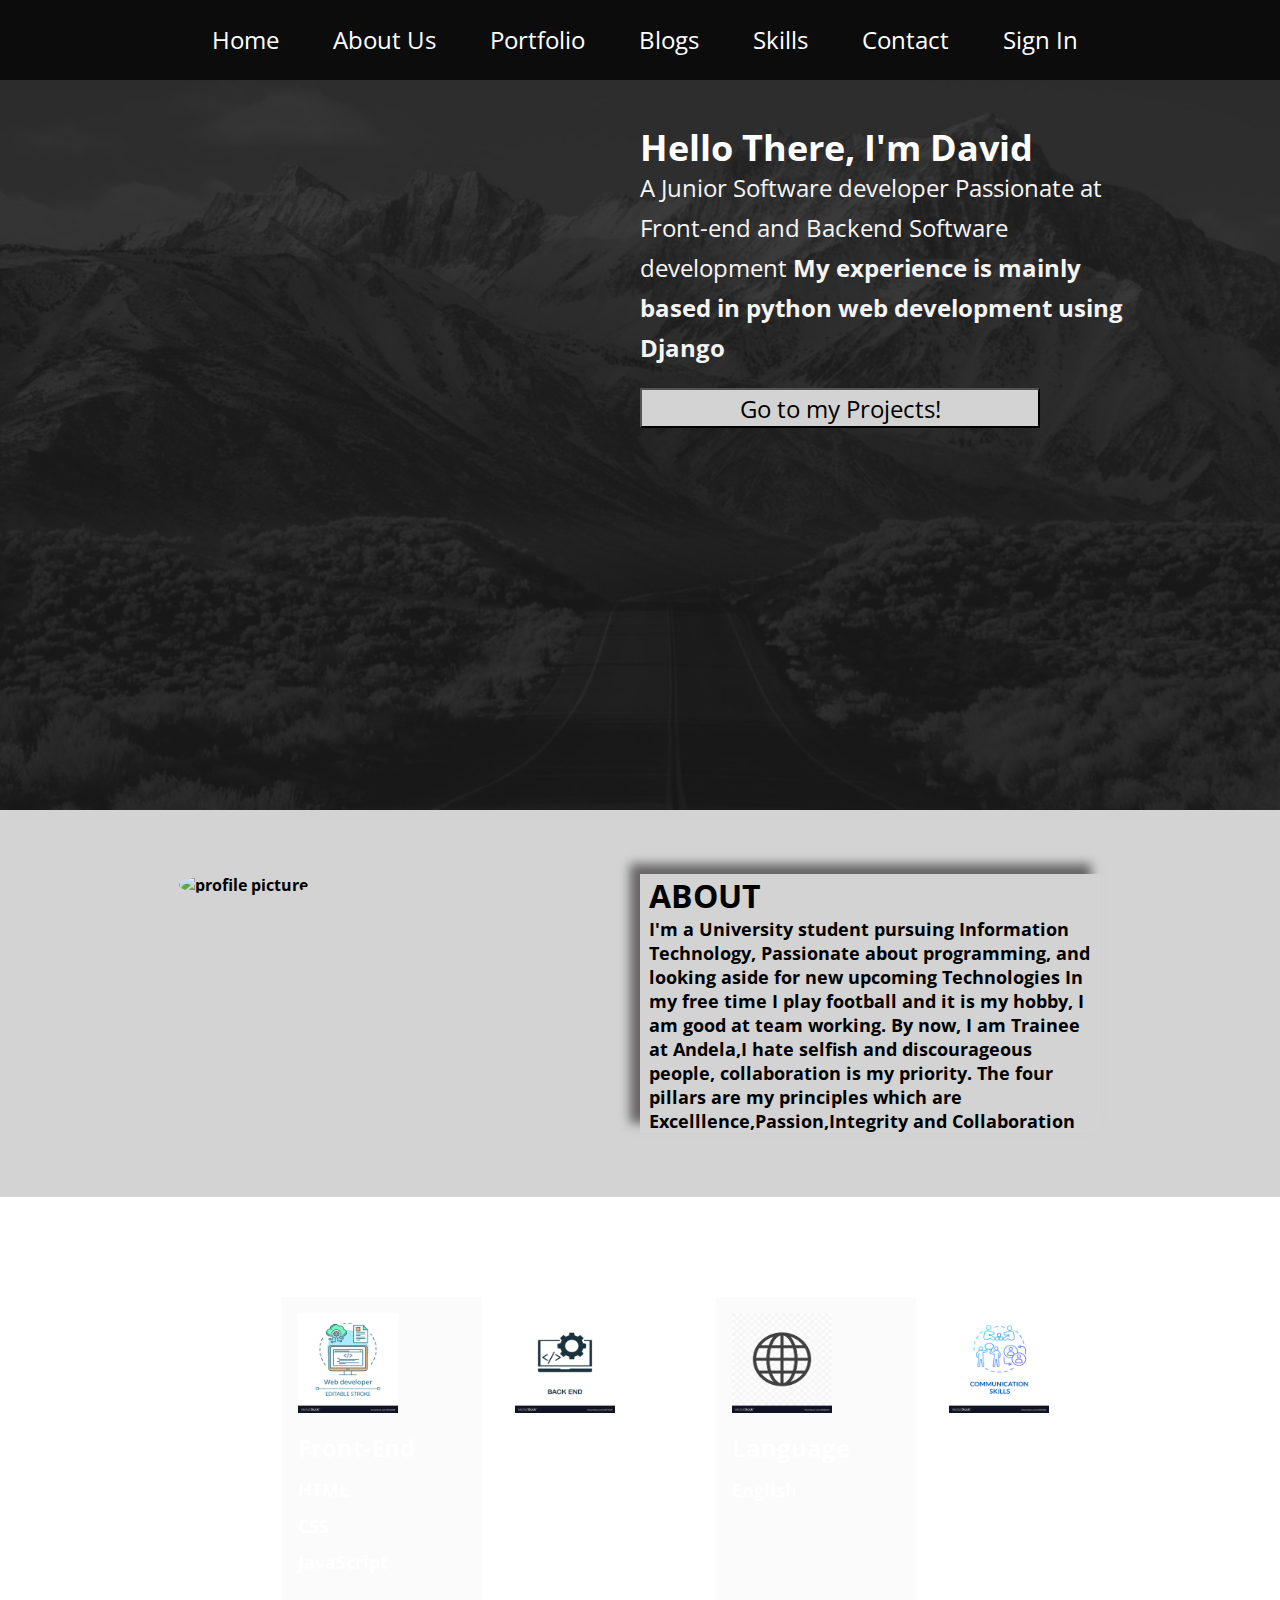
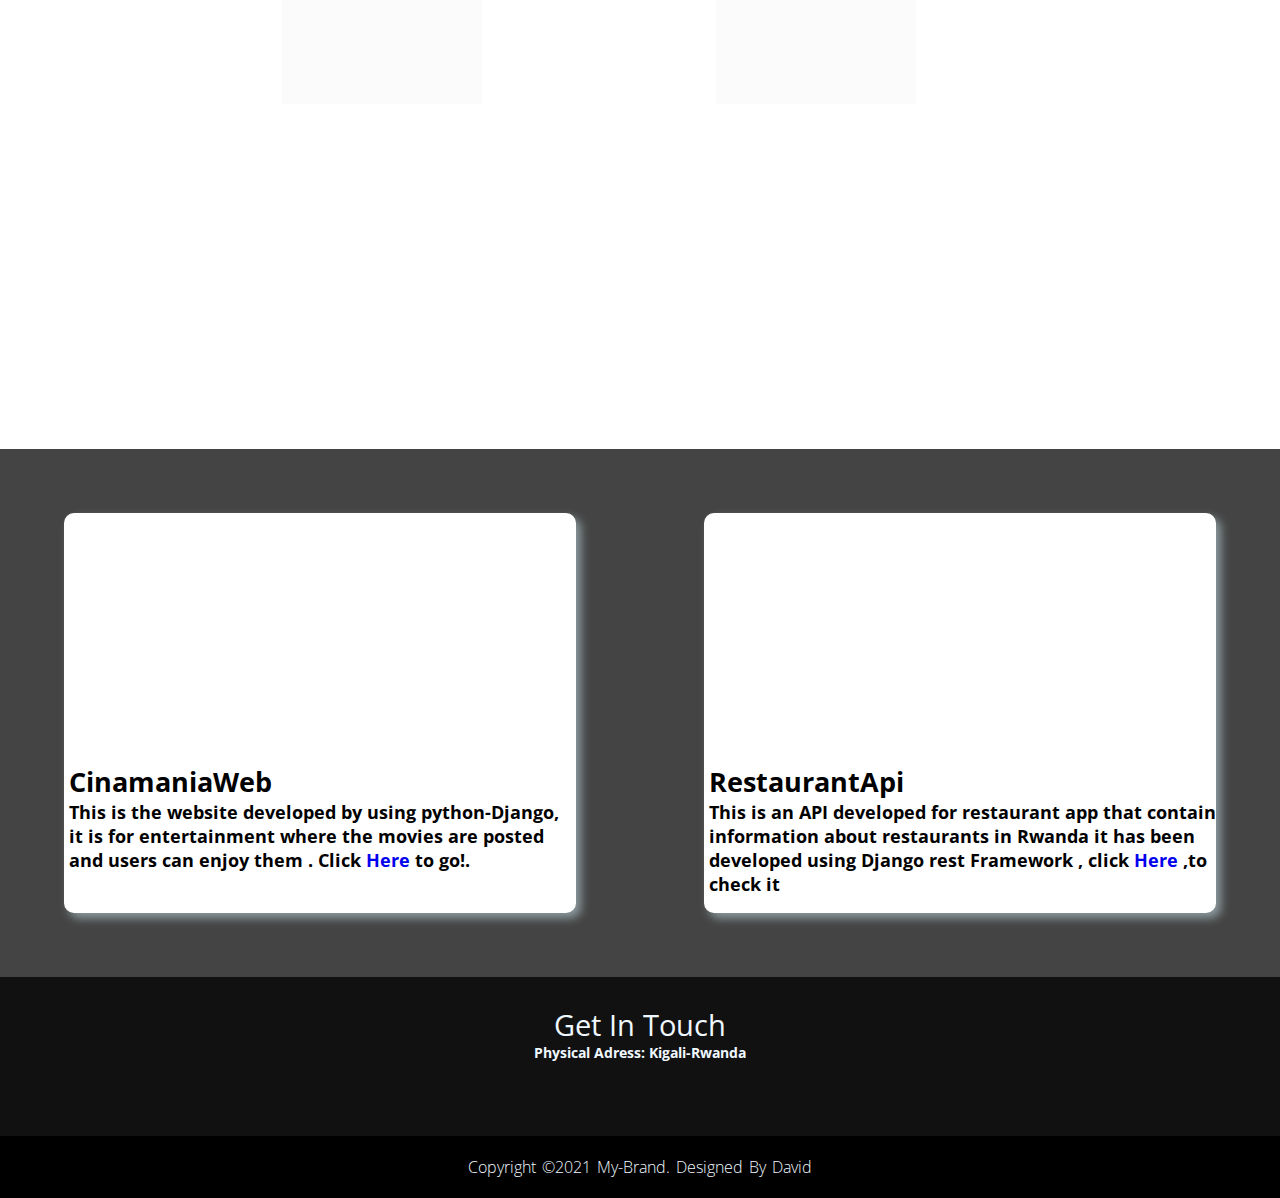
==== commit ce807d64: "UBZcY0uN-Ft-blogs-page-details-page#5,AcogFMRJ-Ft-Landing page #1,uAXxgNVV-Ft-Sign-in-Page#2,11cvhlG" ====
--- a/index.html
+++ b/index.html
@@ -13,56 +13,35 @@
 
 <body>
 
-    <header>
+    <header class="header">
+        <div class="header-content">
+            <div class="row align-items-center justify-content-between">
 
-        <nav class="navbar">
-            <!--Add a list of menu-->
-            <div class="openMenu"><i class="icon-reorder icon-2x" onclick="show()"></i></div>
-
-            <ul class="mainMenu">
-                <li>
-                    <a href="#" class="nav-item"> Home</a>
-                </li>
-                <li>
-                    <a href="#about" class="nav-item"> About Us</a>
-                </li>
-                <li>
-                    <a href="#projects" class="nav-item"> Portfolio</a>
-
-                </li>
-                <li>
-                    <a href="pages/blog.html" class="nav-item"> Blogs</a>
-                </li>
-                <li>
-                    <a href="#skills-section" class="nav-item"> Skills </a>
-                </li>
-                <li>
-                    <a href="pages/contact.html" class="nav-item"> Contact </a>
-                </li>
-                <li>
-                    <a href="pages/signin.html" class="nav-item"> Sign in</a>
-                </li>
-                <div class="closeMenu" onclick="close()"> &times;</div>
-
-            </ul>
-        </nav>
-
+                <button type="button" class="nav-toggler">
+                   <span></span>
+                   
+                   
+                </button>
+                <nav class="nav">
+                    <ul>
+                        <li> <a href="#" class="nav-item"> Home</a></li>
+                        <li><a href="#about" class="nav-item"> About Us</a></li>
+                        <li><a href="#projects" class="nav-item"> Portfolio</a></li>
+                        <li><a href="pages/blog.html" class="nav-item"> Blogs</a></li>
+                        <li><a href="#skills-section" class="nav-item"> Skills </a></li>
+                        <li> <a href="pages/contact.html" class="nav-item"> Contact </a></li>
+                        <li> <a href="pages/signin.html" class="nav-item"> Sign in</a></li>
+                    </ul>
+                </nav>
+            </div>
+        </div>
     </header>
 
 
-
     <!--Home page Section-->
-
-
-
     <div class="home-section">
 
         <!--humberger icon-->
-
-
-
-
-
 
         <h2 class="intro-header">Hello There, I'm David</h2>
         <p class="intro-parag">A Junior Software developer Passionate at Front-end and Backend Software development
@@ -145,8 +124,9 @@
 
 
     <section  id="projects">
+        <h1 class="sect-title">Portfolio</h1>
         <div class="container">
-            <h1 class="sect-title">Portfolio</h1>
+            
         <div class="card">
             <div class="card-image car-1"></div>
             <h2>CinamaniaWeb</h2>
@@ -177,9 +157,8 @@
             <p>Copyright &copy;2021 My-Brand. Designed By <span>David</span></p>
         </div>
     </footer>
-   
-                <script src="Javascript/main.js">
-                </script>
+
+    <script src="Javascript/main.js"></script>
 </body>
 
 
--- a/css/styles.css
+++ b/css/styles.css
@@ -1,506 +1,560 @@
-    @import url("media.css");
-    @import url('https://fonts.googleapis.com/css2?family=Open+Sans&family=Source+Sans+3:wght@200&display=swap');
-    * {
-        font-family: 'Open Sans', sans-serif;
-        margin: 0;
-        padding: 0;
-    }
-    
-    body {
-        overflow-x: hidden;
-        background-image: url('../image/bgcontact.png');
-        background-repeat: none;
-        background-size: cover;
-        background-attachment: fixed;
-    }
-    
-    header {
-        height: 70px;
-        background-color: #1C1919;
-        padding-top: 10px;
-        width: 100vw;
-    }
-    
-    .navbar {
-        display: inline;
-        background-color: #9796e4;
-    }
-    
-    .navbar ul {
-        display: flex;
-        justify-content: space-around;
-    }
-    
-    .navbar ul li {
-        list-style: none;
-        font-size: 18px;
-        /* padding-left: 0px; */
-        /* padding-top: 1%; */
-    }
-    
-    .navbar ul li a {
-        text-decoration: none;
-        color: white;
-        text-transform: uppercase;
-    }
-    
-    .navbar ul li a:hover {
-        background-color: #1C1919;
-        color: aqua;
-    }
-    
-    .openMenu {
-        color: white;
-        font-size: 24px;
-        display: none;
-        cursor: pointer;
-        margin-left: 80%;
-    }
-    
-    .closeMenu {
-        color: white;
-        font-size: 2rem;
-        display: none;
-        cursor: pointer;
-    }
-    /* 
+@import url("media.css");
+@import url('https://fonts.googleapis.com/css2?family=Open+Sans&family=Source+Sans+3:wght@200&display=swap');
+* {
+    font-family: 'Open Sans', sans-serif;
+    margin: 0;
+    padding: 0;
+    box-sizing: border-box;
+}
+
+body {
+    overflow-x: hidden;
+    background-image: url('../image/bgcontact.png');
+    background-repeat: none;
+    background-size: cover;
+    background-attachment: fixed;
+}
+
+body::-webkit-scrollbar {
+    width: 0 !important;
+}
+
+ul {
+    list-style: none;
+}
+
+a {
+    text-decoration: none;
+}
+
+.header-content {
+    max-width: 1170px;
+    margin: auto;
+}
+
+.row {
+    display: flex;
+    flex-wrap: wrap;
+}
+
+.align-items-center {
+    align-items: center;
+}
+
+.justify-content-between {
+    justify-content: space-between;
+}
+
+
+/*header*/
+
+.header {
+    background-color: rgb(12, 12, 12);
+    padding: 12px 0;
+    line-height: 1.5;
+    position: fixed;
+    z-index: 3;
+    width: 100%;
+    top: 0;
+}
+
+.header .nav {
+    padding: 0 15px;
+}
+
+.header .nav ul {
+    width: max-content;
+    margin-left: 10%;
+}
+
+.header .nav ul li {
+    display: inline-block;
+    margin-left: 50px;
+}
+
+.header .nav ul li a {
+    display: block;
+    font-size: 16px;
+    text-transform: capitalize;
+    color: #ffffff;
+    padding: 10px 0;
+    transition: all 0.5s ease;
+    font-size: 24px;
+}
+
+.header .nav ul li a.active,
+.header .nav ul li a:hover {
+    color: #f3a93d;
+    border-bottom: 1px solid #f3a93d;
+}
+
+.nav-toggler {
+    height: 34px;
+    width: 44px;
+    background-color: #ffffff;
+    border-radius: 4px;
+    cursor: pointer;
+    border: none;
+    display: none;
+    margin-right: 15px;
+}
+
+.nav-toggler:focus {
+    outline: none;
+    box-shadow: 0 0 15px rgba(255, 255, 255, 0.5);
+}
+
+.nav-toggler span {
+    height: 2px;
+    width: 20px;
+    background-color: rgba(0, 0, 0, 0.2);
+    display: block;
+    margin: auto;
+    position: relative;
+    transition: all 0.3s ease;
+}
+
+.nav-toggler.active span {
+    background-color: transparent;
+}
+
+.nav-toggler span::before,
+.nav-toggler span::after {
+    content: '';
+    position: absolute;
+    left: 0;
+    top: 0;
+    width: 100%;
+    height: 100%;
+    background-color: rgba(0, 0, 0, 0.2);
+    transition: all 0.3s ease;
+}
+
+.nav-toggler span::before {
+    transform: translateY(-6px);
+}
+
+.nav-toggler.active span::before {
+    transform: rotate(45deg);
+}
+
+.nav-toggler span::after {
+    transform: translateY(6px);
+}
+
+.nav-toggler.active span::after {
+    transform: rotate(135deg);
+}
+
+
+/* 
 designing the contents to be displayed in body section */
-    
-    .home-section {
-        background-image: url('../image/background.jpg');
-        background-repeat: no-repeat;
-        background-size: cover;
-        align-items: center;
-        width: 100vw;
-        margin: 0% 0%;
-        line-height: 40px;
-        padding-top: 10%;
-        height: 90vh;
-        font-size: 24px;
-    }
-    
-    .home-section .open-slide {
-        padding-left: 400px;
-        padding-top: 0%;
-        margin-top: 0%;
-        display: none;
-    }
-    
-    .home-section .open-slide a svg {
-        background-color: aliceblue;
-        margin-top: 0;
-    }
-    
-    .home-section .open-slide a svg rect {
-        color: #f1f5f5;
-    }
-    
-    .home-section .intro-header {
-        width: max-content;
-        color: #ffffff;
-        padding-left: 50%;
-    }
-    
-    .home-section .intro-parag {
-        color: whitesmoke;
-        width: 600px;
-        padding-left: 50%;
-    }
-    
-    .home-section a {
-        margin-left: 50%;
-    }
-    
-    button {
-        background-color: lightgrey;
-        width: 25rem;
-        height: 40px;
-        margin-top: 20px;
-        font-size: 24px;
-    }
-    /* design for About Section */
-    
-    #about {
-        margin: 0%;
-        background-color: beige;
-        width: 100vw;
-    }
-    
-    #about .container {
-        padding: 5%;
-        display: flex;
-        margin: 0% 0% 0% 0%;
-        background-color: lightgrey;
-    }
-    
-    #about .container img {
-        width: 200px;
-        height: 200px;
-        border-radius: 50%;
-    }
-    
-    #about .container .box {
-        padding: 0rem;
-        margin: 0rem;
-        background-color: lightgrey;
-        width: 40%;
-    }
-    
-    #about .container .box .about-info {
-        padding: 0% 2%;
-        background-color: lightgrey;
-        color: black;
-        box-shadow: -10px -10px 10px rgb(102, 100, 100);
-    }
-    
-    #about .container .box .about-info p {
-        font-size: 18px;
-        width: 100%;
-    }
-    /* ..............skills section........*/
-    
-    #skills-section {
-        margin: 2% 2%;
-        font-size: 18px;
-        height: 70vh;
-        width: 100vw;
-        color: white;
-    }
-    
-    #skills-section h1 {
-        text-align: center;
-        margin-bottom: 2%;
-    }
-    
-    #skills-section .skills {
-        padding-left: 5%;
-        display: grid;
-        grid-gap: 17px;
-        margin-left: 10%;
-        grid-template-columns: repeat( auto-fit, 200px);
-    }
-    
-    #skills-section .skills li {
-        line-height: 2;
-        list-style: none;
-    }
-    
-    #skills-section .skills li img {
-        width: 100px;
-        height: 100px;
-    }
-    
-    #skills-section .skills div {
-        padding: 1rem;
-    }
-    
-    #skills-section .skills div:nth-child(odd) {
-        background-color: rgba(211, 211, 211, 0.1);
-        color: white;
-    }
-    
-    .skills-ti {
-        font-size: 1.5rem;
-        font-weight: bold;
-    }
-    /* portfolio section*/
-    
-    .container {
-        display: flex;
-        justify-content: center;
-        flex-wrap: wrap;
-        background-color: #444;
-        width: 100vw;
-    }
-    
-    .sect-title {
-        text-align: center;
-        padding-top: 10%;
-        color: white;
-    }
-    
-    .card {
-        background-color: rgba(240, 248, 255, 0.6);
-        width: 30%;
-        height: 450px;
-        margin: 20px;
-        border-radius: 15px;
-        box-shadow: 10px 10px 10px rgb(116, 112, 112);
-        font-size: 18px;
-    }
-    
-    .card-image {
-        background-color: aqua;
-        height: 250px;
-        margin-bottom: 0px;
-        background-size: cover;
-        border-radius: 15px 15px 0px 0px;
-    }
-    
-    .car-1 {
-        background-image: url('../image/CINEMANIA.png');
-    }
-    
-    .car-2 {
-        background-image: url('../image/api.jpg');
-    }
-    
-    .card p {
-        padding-left: 5px;
-    }
-    
-    .card h2 {
-        padding-left: 5px;
-    }
-    
-    .card:hover {
-        background-color: gainsboro;
-        color: black;
-        transform: scale(1.03);
-        cursor: pointer;
-        transition: all 1s ease;
-    }
-    /*footer*/
-    
-    footer {
-        background-color: #111;
-        color: aliceblue;
-        padding-top: 40px;
-        width: 100vw;
-    }
-    
-    .footer-content {
-        display: flex;
-        align-items: center;
-        flex-direction: column;
-        text-align: center;
-    }
-    
-    .footer-content h3 {
-        font-size: 1.8rem;
-        font-weight: 400;
-        text-transform: capitalize;
-        line-height: 1rem;
-    }
-    
-    .footer-content p {
-        font-size: 14px;
-        margin: 10px auto;
-    }
-    
-    .socials {
-        list-style: none;
-        display: flex;
-        justify-content: center;
-        margin: 1rem 0 3rem 0;
-    }
-    
-    .socials li {
-        margin: 0 2rem;
-    }
-    
-    .footer-bottom {
-        background-color: #000;
-        text-align: center;
-        padding: 20px 0;
-        width: 100vw;
-    }
-    
-    .footer-bottom p {
-        text-transform: capitalize;
-        word-spacing: 2px;
-        font-weight: 200;
-    }
-    /* .......style for contact page*/
-    
-    form {
-        align-content: center;
-        background-color: rgb(27, 31, 34, 0.80);
-        width: 50%;
-        margin: 50px auto;
-        max-width: 90%;
-        color: aliceblue;
-        border-radius: 10px;
-        padding: 55px 30px;
-    }
-    
-    form .title h2 {
-        display: inline-block;
-        border-bottom: 1px solid white;
-        letter-spacing: 6px;
-        margin-bottom: 15px;
-    }
-    
-    form .left {
-        display: flex;
-        flex-direction: column;
-        justify-content: space-between;
-    }
-    
-    form .left .item {
-        display: flex;
-        flex-direction: row;
-        margin-bottom: 10px;
-        width: 48%;
-        border-radius: 20%;
-    }
-    /* form .left .form-inputs {
-    background-color: #9796e4;
+
+.home-section {
+    background-image: url('../image/background.jpg');
+    background-repeat: no-repeat;
+    background-size: cover;
+    align-items: center;
+    width: 100vw;
+    margin: 0% 0%;
+    line-height: 40px;
+    padding-top: 10%;
+    height: 90vh;
+    font-size: 24px;
+}
+
+.home-section .intro-header {
+    width: max-content;
+    color: #ffffff;
+    padding-left: 50%;
+}
+
+.home-section .intro-parag {
+    color: whitesmoke;
+    padding-left: 50%;
+    margin-right: 10%;
+}
+
+.home-section a {
+    margin-left: 50%;
+}
+
+button {
+    background-color: lightgrey;
+    width: 25rem;
+    height: 40px;
+    margin-top: 20px;
+    font-size: 24px;
+}
+
+
+/* design for About Section */
+
+#about {
+    margin: 0%;
+    background-color: beige;
+    width: 100vw;
+}
+
+#about .container {
+    padding: 5%;
+    display: flex;
+    margin: 0% 0% 0% 0%;
+    background-color: lightgrey;
+}
+
+#about .container img {
+    width: 200px;
+    height: 200px;
+    border-radius: 50%;
+}
+
+#about .container .box {
+    padding: 0rem;
+    margin: 0rem;
+    background-color: lightgrey;
+    width: 40%;
+}
+
+#about .container .box .about-info {
+    padding: 0% 2%;
+    background-color: lightgrey;
+    color: black;
+    box-shadow: -10px -10px 10px rgb(102, 100, 100);
+}
+
+#about .container .box .about-info p {
+    font-size: 18px;
+    width: 100%;
+}
+
+
+/* ..............skills section........*/
+
+#skills-section {
+    margin: 2% 2%;
+    font-size: 18px;
+    height: 70vh;
+    width: 100vw;
+    color: white;
+}
+
+#skills-section h1 {
+    text-align: center;
+    margin-bottom: 2%;
+}
+
+#skills-section .skills {
+    padding-left: 10%;
+    display: grid;
+    grid-gap: 17px;
+    margin-left: 10%;
+    grid-template-columns: repeat( auto-fit, 200px);
+}
+
+#skills-section .skills li {
+    line-height: 2;
+    list-style: none;
+}
+
+#skills-section .skills li img {
+    width: 100px;
+    height: 100px;
+}
+
+#skills-section .skills div {
+    padding: 1rem;
+}
+
+#skills-section .skills div:nth-child(odd) {
+    background-color: rgba(211, 211, 211, 0.1);
+    color: white;
+}
+
+.skills-ti {
+    font-size: 1.5rem;
+    font-weight: bold;
+}
+
+
+/* portfolio section*/
+
+.container {
+    display: flex;
+    justify-content: center;
+    flex-wrap: wrap;
+    background-color: #444;
+    width: 100vw;
+}
+
+.sect-title {
+    text-align: center;
+    padding-top: 10%;
+    color: white;
+}
+
+.card {
+    /* background-color: rgba(240, 248, 255, 0.6); */
+    width: 30%;
+    height: 450px;
+    margin: 20px;
+    /* border-radius: 15px; */
+    /* box-shadow: 10px 10px 10px rgb(116, 112, 112); */
+    font-size: 18px;
+}
+
+.card-image {
+    height: 250px;
+    margin-bottom: 0px;
+    background-size: cover;
+}
+
+.car-1 {
+    background-image: url('../image/CINEMANIA.png');
+    border-radius: 0px !important;
+}
+
+.car-2 {
+    background-image: url('../image/api.jpg');
+}
+
+.card p {
+    padding-left: 5px;
+}
+
+.card h2 {
+    padding-left: 5px;
+}
+
+.card:hover {
+    background-color: gainsboro;
+    color: black;
+    transform: scale(1.03);
+    cursor: pointer;
+    transition: all 1s ease;
+}
+
+
+/*footer*/
+
+footer {
+    background-color: #111;
+    color: aliceblue;
+    padding-top: 40px;
+    width: 100vw;
+}
+
+.footer-content {
+    display: flex;
+    align-items: center;
+    flex-direction: column;
+    text-align: center;
+}
+
+.footer-content h3 {
+    font-size: 1.8rem;
+    font-weight: 400;
+    text-transform: capitalize;
+    line-height: 1rem;
+}
+
+.footer-content p {
+    font-size: 14px;
+    margin: 10px auto;
+}
+
+.socials {
+    list-style: none;
+    display: flex;
+    justify-content: center;
+    margin: 1rem 0 3rem 0;
+}
+
+.socials li {
+    margin: 0 2rem;
+}
+
+.footer-bottom {
+    background-color: #000;
+    text-align: center;
+    padding: 20px 0;
+    width: 100vw;
+}
+
+.footer-bottom p {
+    text-transform: capitalize;
+    word-spacing: 2px;
+    font-weight: 200;
+}
+
+
+/* .......style for contact page*/
+
+form {
+    align-content: center;
+    background-color: rgb(27, 31, 34, 0.80);
+    width: 50%;
+    margin: 10% auto;
+    max-width: 90%;
+    color: aliceblue;
+    border-radius: 10px;
+    padding: 55px 30px;
+}
+
+form .title h2 {
+    display: inline-block;
+    border-bottom: 1px solid white;
+    letter-spacing: 6px;
+    margin-bottom: 15px;
+}
+
+form .left {
+    display: flex;
+    flex-direction: column;
+    justify-content: space-between;
+}
+
+form .left .item {
     display: flex;
     flex-direction: row;
-} */
-    
-    form label {
-        display: block;
-        font-size: 18px;
-        letter-spacing: 3px;
-        margin-bottom: 16px;
-    }
-    
-    form .left .item input {
-        border-radius: 10px;
-        padding: 10px;
-        outline: 0;
-        border: 1px solid white;
-        background: transparent;
-        font-size: 18px;
-        color: white;
-        margin: 0px 0px 26px 10px;
-    }
-    
-    .pass-label {
-        margin-right: 10px;
-    }
-    
-    form .full {
-        margin-bottom: 24px;
-    }
-    
-    form .full textarea {
-        background: transparent;
-        border-radius: 10px;
-        border: 1px solid white;
-        width: 90%;
-        padding: 5%;
-        color: white;
-        font-size: 18px;
-    }
-    
-    form .action {
-        margin-bottom: 32px;
-    }
-    
-    form .action input {
-        background: white;
-        cursor: pointer;
-        border-radius: 10px;
-        letter-spacing: 2px;
-        width: 30%;
-        font-size: 18px;
-        font-weight: 600;
-        height: 40px;
-        padding: 0 20px 0 20px;
-        color: #000;
-    }
-    /*....blog page design*/
-    
-    .blog-section {
-        margin: 0% auto;
-        background-color: rgb(142, 156, 161);
-        height: 100vh;
-    }
-    
-    .blog-card {
-        width: 100%;
-        padding-left: 0%;
-        display: flex;
-        flex-wrap: wrap;
-    }
-    
-    .card {
-        width: 40%;
-        box-shadow: 10px 10px 10px rgb(142, 156, 161);
-        background-color: rgb(255, 255, 255);
-        border-radius: 10px;
-        height: 400px;
-        margin: 5%;
-        display: flex;
-        flex-direction: column;
-    }
-    
-    .card:hover {
-        transform: scale(1.03);
-        transition: all 1s ease;
-        cursor: pointer;
-    }
-    
-    .card .photo {
-        height: 300px;
-        margin-bottom: 0px;
-        background-size: cover;
-        border-radius: 10px 0 0 10px;
-    }
-    
-    .img-1 {
-        background-image: url('../image/bgcontact.png');
-    }
-    
-    .card .description {
-        padding: 2%;
-    }
-    
-    .card .description a {
-        margin: 10%;
-        align-items: center;
-    }
-    
-    .card .description a button {
-        background: transparent;
-        padding: 2% auto;
-        width: 70%;
-        border-radius: 10px;
-    }
-    /*......details page design.....*/
-    
-    #detail-section {
-        margin: 5% 10% auto;
-        background-color: rgb(226, 224, 222);
-    }
-    
-    #detail-section .blog-info {
-        padding: 5%;
-    }
-    
-    #detail-section .blog-info h1 {
-        margin-bottom: 10px;
-    }
-    
-    #detail-section .blog-info .comment-list ul {
-        list-style: none;
-    }
-    
-    #detail-section .blog-info .comment-list ul li {
-        margin-bottom: 2rem;
-    }
-    
-    #detail-section .blog-info .description p {
-        margin-bottom: 2rem;
-    }
-    
-    #detail-section .stats {
-        font-weight: 800;
-        margin-bottom: 1rem;
-    }
-    
-    #detail-section .blog-info form {
-        display: flex;
-        flex-direction: column;
-        width: 50%;
-    }
-    
-    #detail-section .blog-info form input,
-    textarea {
-        margin-bottom: 1rem;
-        padding: 2%;
-        border-radius: 10px;
-    }+    margin-bottom: 10px;
+    width: 48%;
+    border-radius: 20%;
+}
+
+form label {
+    display: block;
+    font-size: 18px;
+    letter-spacing: 3px;
+    margin-bottom: 16px;
+}
+
+form .left .item input {
+    border-radius: 10px;
+    padding: 10px;
+    outline: 0;
+    border: 1px solid white;
+    background: transparent;
+    font-size: 18px;
+    color: white;
+    margin: 0px 0px 26px 10px;
+}
+
+.pass-label {
+    margin-right: 10px;
+}
+
+form .full {
+    margin-bottom: 24px;
+}
+
+form .full textarea {
+    background: transparent;
+    border-radius: 10px;
+    border: 1px solid white;
+    width: 90%;
+    padding: 5%;
+    color: white;
+    font-size: 18px;
+}
+
+form .action {
+    margin-bottom: 32px;
+}
+
+form .action input {
+    background: white;
+    cursor: pointer;
+    border-radius: 10px;
+    letter-spacing: 2px;
+    width: 30%;
+    font-size: 18px;
+    font-weight: 600;
+    height: 40px;
+    padding: 0 20px 0 20px;
+    color: #000;
+}
+
+
+/*....blog page design*/
+
+.blog-section {
+    margin: 0% auto;
+    background-color: rgb(142, 156, 161);
+    height: 100vh;
+}
+
+.blog-card {
+    width: 100%;
+    padding-left: 0%;
+    display: flex;
+    flex-wrap: wrap;
+}
+
+.card {
+    width: 40%;
+    box-shadow: 5px 5px 10px rgb(142, 156, 161);
+    background-color: rgb(255, 255, 255);
+    border-radius: 10px;
+    height: 400px;
+    margin: 5%;
+    display: flex;
+    flex-direction: column;
+}
+
+.card:hover {
+    transform: scale(1.03);
+    transition: all 1s ease;
+    cursor: pointer;
+}
+
+.card .photo {
+    height: 300px;
+    margin-bottom: 0px;
+    background-size: cover;
+    border-radius: 10px 0 0 10px;
+}
+
+.img-1 {
+    background-image: url('../image/bgcontact.png');
+}
+
+.card .description {
+    padding: 2%;
+}
+
+.card .description a {
+    margin: 10%;
+    align-items: center;
+}
+
+.card .description a button {
+    background: transparent;
+    padding: 2% auto;
+    width: 70%;
+    border-radius: 10px;
+}
+
+
+/*......details page design.....*/
+
+#detail-section {
+    margin: 5% 10% auto;
+    background-color: rgb(226, 224, 222);
+}
+
+#detail-section .blog-info {
+    padding: 5%;
+}
+
+#detail-section .blog-info h1 {
+    margin-bottom: 10px;
+}
+
+#detail-section .blog-info .comment-list ul {
+    list-style: none;
+}
+
+#detail-section .blog-info .comment-list ul li {
+    margin-bottom: 2rem;
+}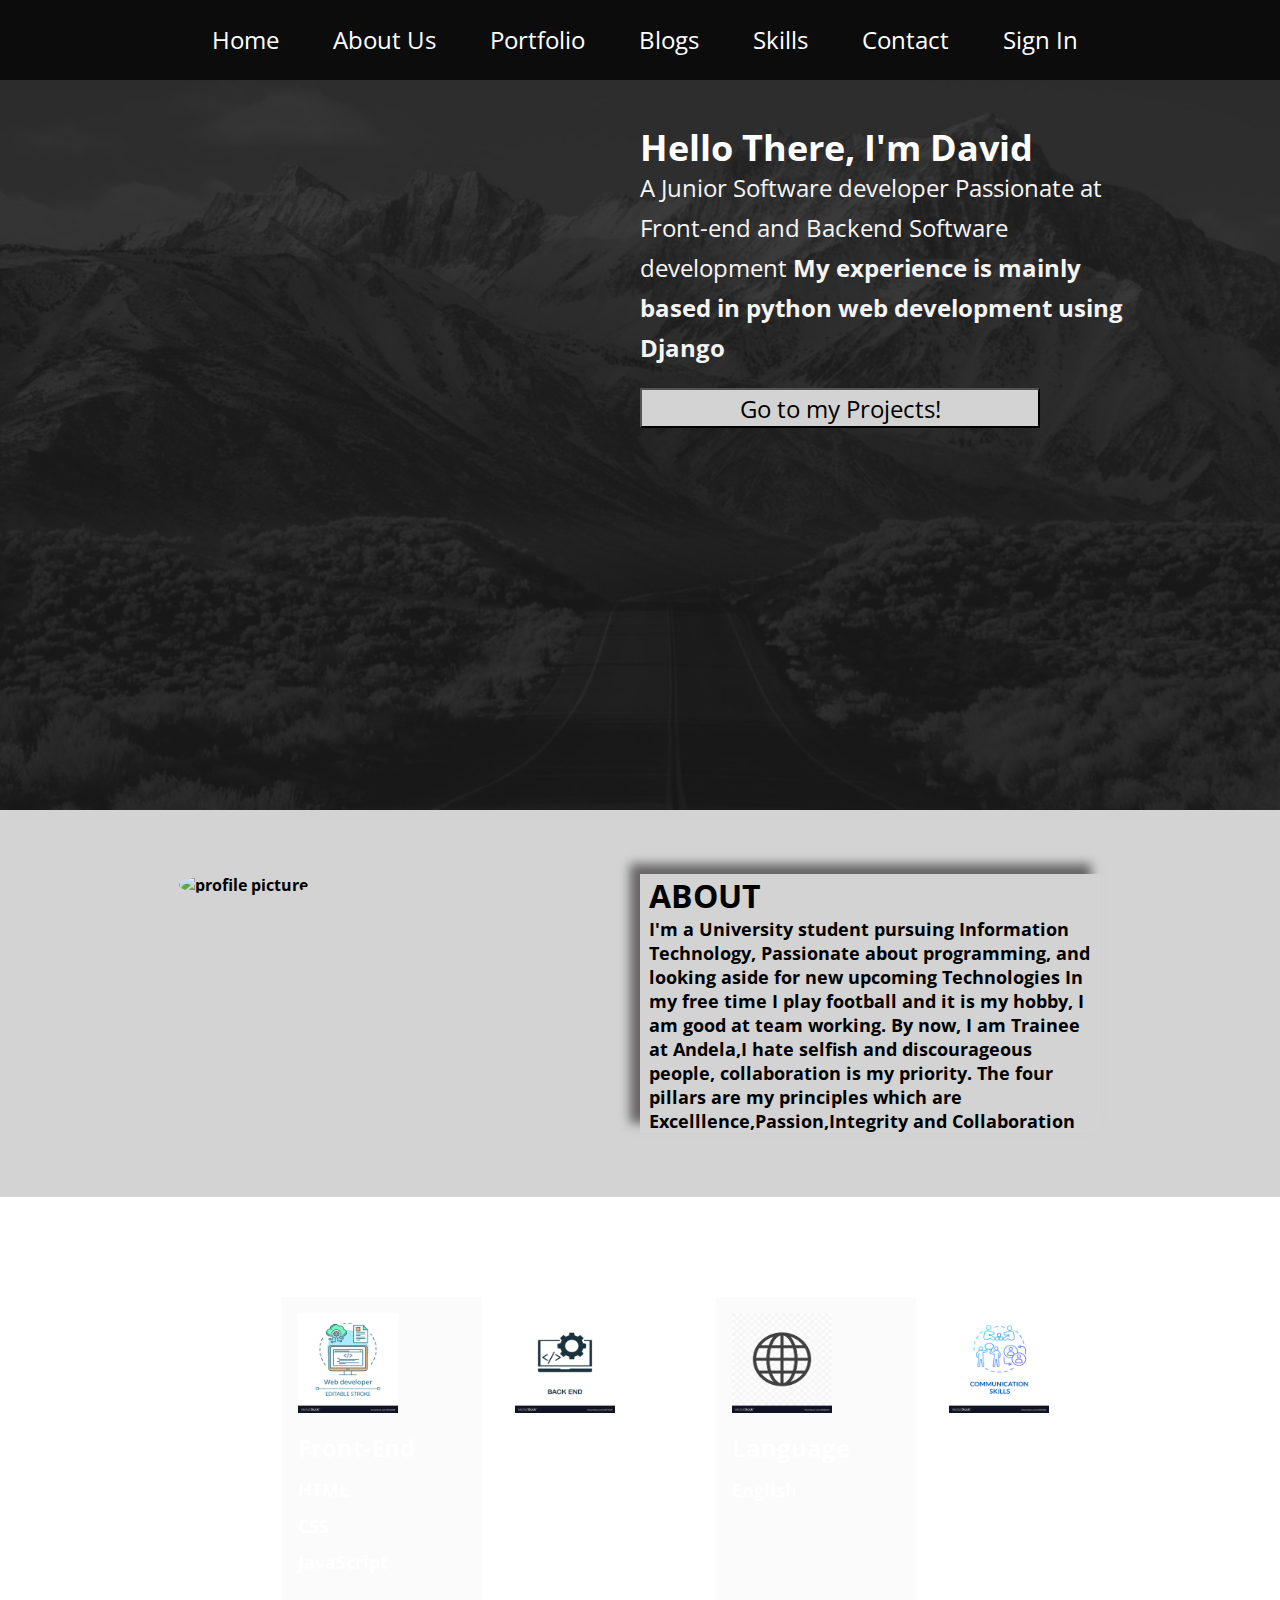
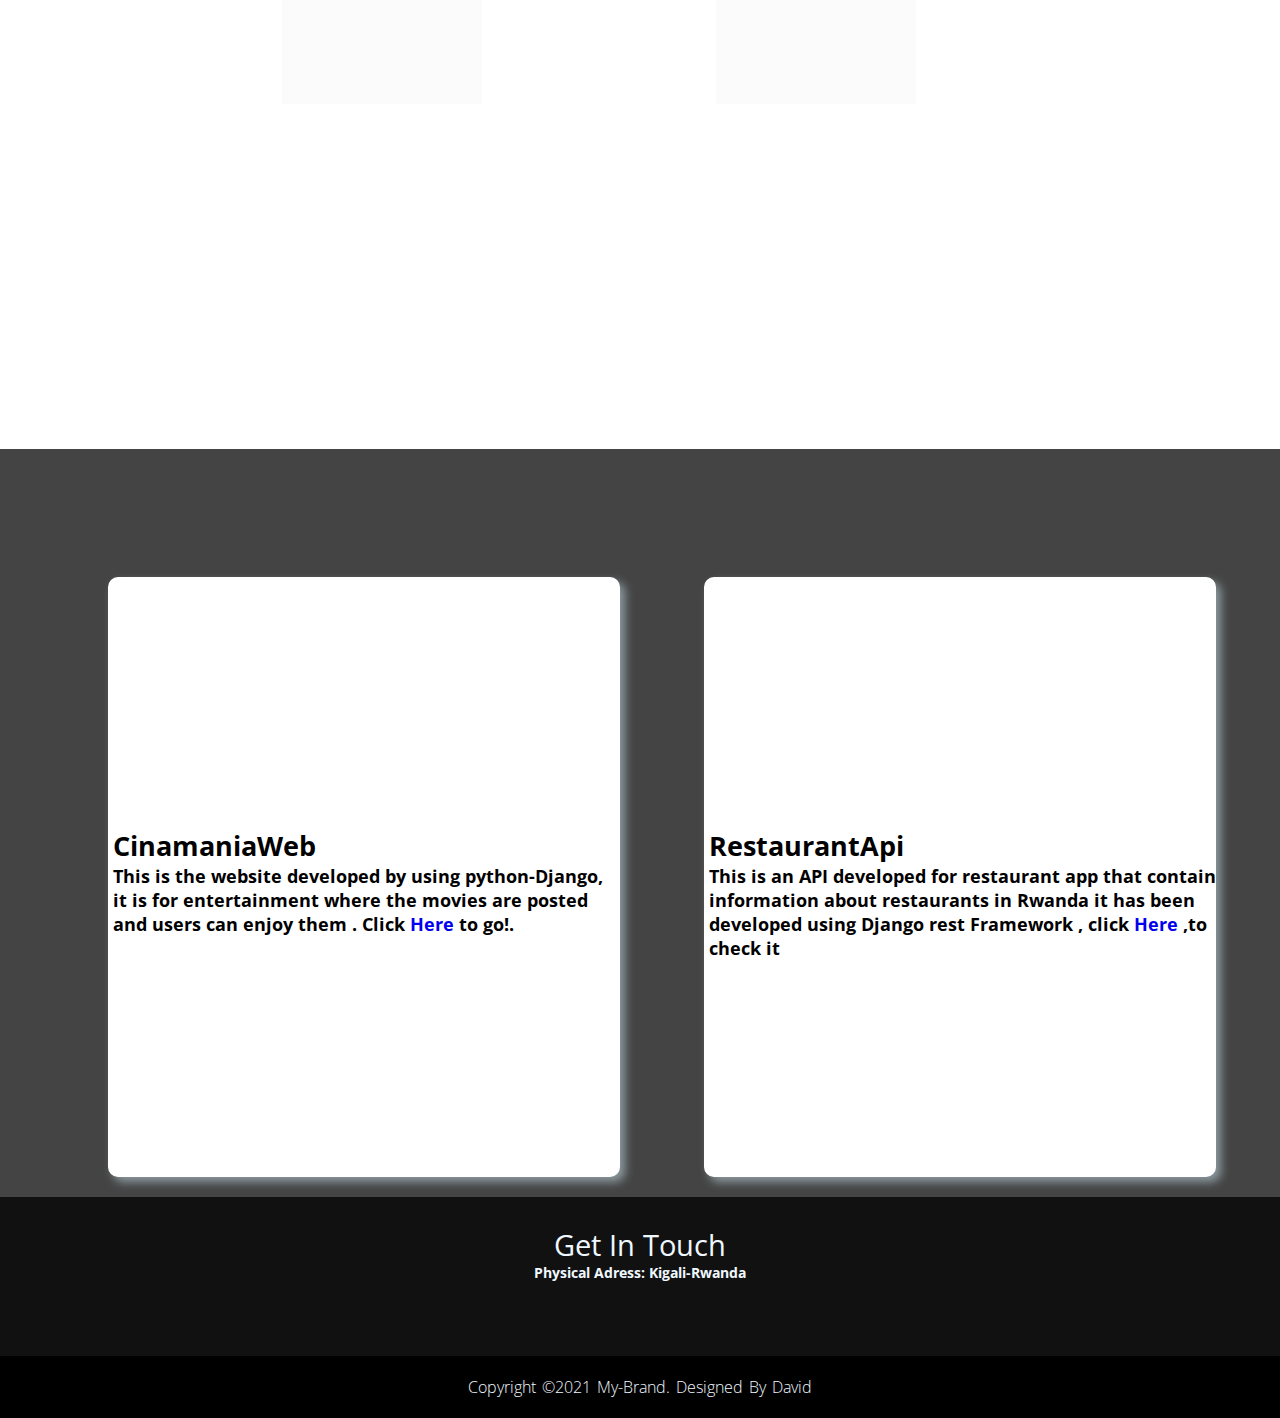
==== commit 88d1bde7: "some changes on dashboard menu" ====
--- a/index.html
+++ b/index.html
@@ -92,8 +92,6 @@
                     <li>Python</li>
                     <li>C#</li>
                     <li>API development</li>
-
-
                 </ul>
             </div>
             <div>
@@ -102,9 +100,6 @@
                     <li class="skills-ti">Language</li>
 
                     <li>English</li>
-
-
-
                 </ul>
             </div>
             <div>
@@ -119,11 +114,7 @@
         </div>
     </section>
 
-    
-
-
-
-    <section  id="projects">
+     <section  id="projects">
         <h1 class="sect-title">Portfolio</h1>
         <div class="container">
             
@@ -158,6 +149,7 @@
         </div>
     </footer>
 
+    <script src="Javascript/index.js"></script>
     <script src="Javascript/main.js"></script>
 </body>
 
--- a/css/styles.css
+++ b/css/styles.css
@@ -1,560 +1,590 @@
-@import url("media.css");
-@import url('https://fonts.googleapis.com/css2?family=Open+Sans&family=Source+Sans+3:wght@200&display=swap');
-* {
-    font-family: 'Open Sans', sans-serif;
-    margin: 0;
-    padding: 0;
-    box-sizing: border-box;
-}
-
-body {
-    overflow-x: hidden;
-    background-image: url('../image/bgcontact.png');
-    background-repeat: none;
-    background-size: cover;
-    background-attachment: fixed;
-}
-
-body::-webkit-scrollbar {
-    width: 0 !important;
-}
-
-ul {
-    list-style: none;
-}
-
-a {
-    text-decoration: none;
-}
-
-.header-content {
-    max-width: 1170px;
-    margin: auto;
-}
-
-.row {
-    display: flex;
-    flex-wrap: wrap;
-}
-
-.align-items-center {
-    align-items: center;
-}
-
-.justify-content-between {
-    justify-content: space-between;
-}
-
-
-/*header*/
-
-.header {
-    background-color: rgb(12, 12, 12);
-    padding: 12px 0;
-    line-height: 1.5;
-    position: fixed;
-    z-index: 3;
-    width: 100%;
-    top: 0;
-}
-
-.header .nav {
-    padding: 0 15px;
-}
-
-.header .nav ul {
-    width: max-content;
-    margin-left: 10%;
-}
-
-.header .nav ul li {
-    display: inline-block;
-    margin-left: 50px;
-}
-
-.header .nav ul li a {
-    display: block;
-    font-size: 16px;
-    text-transform: capitalize;
-    color: #ffffff;
-    padding: 10px 0;
-    transition: all 0.5s ease;
-    font-size: 24px;
-}
-
-.header .nav ul li a.active,
-.header .nav ul li a:hover {
-    color: #f3a93d;
-    border-bottom: 1px solid #f3a93d;
-}
-
-.nav-toggler {
-    height: 34px;
-    width: 44px;
-    background-color: #ffffff;
-    border-radius: 4px;
-    cursor: pointer;
-    border: none;
-    display: none;
-    margin-right: 15px;
-}
-
-.nav-toggler:focus {
-    outline: none;
-    box-shadow: 0 0 15px rgba(255, 255, 255, 0.5);
-}
-
-.nav-toggler span {
-    height: 2px;
-    width: 20px;
-    background-color: rgba(0, 0, 0, 0.2);
-    display: block;
-    margin: auto;
-    position: relative;
-    transition: all 0.3s ease;
-}
-
-.nav-toggler.active span {
-    background-color: transparent;
-}
-
-.nav-toggler span::before,
-.nav-toggler span::after {
-    content: '';
-    position: absolute;
-    left: 0;
-    top: 0;
-    width: 100%;
-    height: 100%;
-    background-color: rgba(0, 0, 0, 0.2);
-    transition: all 0.3s ease;
-}
-
-.nav-toggler span::before {
-    transform: translateY(-6px);
-}
-
-.nav-toggler.active span::before {
-    transform: rotate(45deg);
-}
-
-.nav-toggler span::after {
-    transform: translateY(6px);
-}
-
-.nav-toggler.active span::after {
-    transform: rotate(135deg);
-}
-
-
-/* 
+        @import url("media.css");
+        @import url('https://fonts.googleapis.com/css2?family=Open+Sans&family=Source+Sans+3:wght@200&display=swap');
+        * {
+            font-family: 'Open Sans', sans-serif;
+            margin: 0;
+            padding: 0;
+            box-sizing: border-box;
+        }
+        
+        body {
+            overflow-x: hidden;
+            background-image: url('../image/bgcontact.png');
+            background-repeat: none;
+            background-size: cover;
+            background-attachment: fixed;
+        }
+        
+        body::-webkit-scrollbar {
+            width: 0 !important;
+        }
+        
+        ul {
+            list-style: none;
+        }
+        
+        a {
+            text-decoration: none;
+        }
+        
+        .header-content {
+            max-width: 1170px;
+            margin: auto;
+        }
+        
+        .row {
+            display: flex;
+            flex-wrap: wrap;
+        }
+        
+        .align-items-center {
+            align-items: center;
+        }
+        
+        .justify-content-between {
+            justify-content: space-between;
+        }
+        /*header*/
+        
+        .header {
+            background-color: rgb(12, 12, 12);
+            padding: 12px 0;
+            line-height: 1.5;
+            position: fixed;
+            z-index: 3;
+            width: 100%;
+            top: 0;
+        }
+        
+        .header .nav {
+            padding: 0 15px;
+        }
+        
+        .header .nav ul {
+            width: max-content;
+            margin-left: 10%;
+        }
+        
+        .header .nav ul li {
+            display: inline-block;
+            margin-left: 50px;
+        }
+        
+        .header .nav ul li a {
+            display: block;
+            font-size: 16px;
+            text-transform: capitalize;
+            color: #ffffff;
+            padding: 10px 0;
+            transition: all 0.5s ease;
+            font-size: 24px;
+        }
+        
+        .header .nav ul li a.active,
+        .header .nav ul li a:hover {
+            color: #f3a93d;
+            border-bottom: 1px solid #f3a93d;
+        }
+        
+        .nav-toggler {
+            height: 34px;
+            width: 44px;
+            background-color: #ffffff;
+            border-radius: 4px;
+            cursor: pointer;
+            border: none;
+            display: none;
+            margin-right: 15px;
+        }
+        
+        .nav-toggler:focus {
+            outline: none;
+            box-shadow: 0 0 15px rgba(255, 255, 255, 0.5);
+        }
+        
+        .nav-toggler span {
+            height: 2px;
+            width: 20px;
+            background-color: rgba(0, 0, 0, 0.2);
+            display: block;
+            margin: auto;
+            position: relative;
+            transition: all 0.3s ease;
+        }
+        
+        .nav-toggler.active span {
+            background-color: transparent;
+        }
+        
+        .nav-toggler span::before,
+        .nav-toggler span::after {
+            content: '';
+            position: absolute;
+            left: 0;
+            top: 0;
+            width: 100%;
+            height: 100%;
+            background-color: rgba(0, 0, 0, 0.2);
+            transition: all 0.3s ease;
+        }
+        
+        .nav-toggler span::before {
+            transform: translateY(-6px);
+        }
+        
+        .nav-toggler.active span::before {
+            transform: rotate(45deg);
+        }
+        
+        .nav-toggler span::after {
+            transform: translateY(6px);
+        }
+        
+        .nav-toggler.active span::after {
+            transform: rotate(135deg);
+        }
+        /* 
 designing the contents to be displayed in body section */
-
-.home-section {
-    background-image: url('../image/background.jpg');
-    background-repeat: no-repeat;
-    background-size: cover;
-    align-items: center;
-    width: 100vw;
-    margin: 0% 0%;
-    line-height: 40px;
-    padding-top: 10%;
-    height: 90vh;
-    font-size: 24px;
-}
-
-.home-section .intro-header {
-    width: max-content;
-    color: #ffffff;
-    padding-left: 50%;
-}
-
-.home-section .intro-parag {
-    color: whitesmoke;
-    padding-left: 50%;
-    margin-right: 10%;
-}
-
-.home-section a {
-    margin-left: 50%;
-}
-
-button {
-    background-color: lightgrey;
-    width: 25rem;
-    height: 40px;
-    margin-top: 20px;
-    font-size: 24px;
-}
-
-
-/* design for About Section */
-
-#about {
-    margin: 0%;
-    background-color: beige;
-    width: 100vw;
-}
-
-#about .container {
-    padding: 5%;
-    display: flex;
-    margin: 0% 0% 0% 0%;
-    background-color: lightgrey;
-}
-
-#about .container img {
-    width: 200px;
-    height: 200px;
-    border-radius: 50%;
-}
-
-#about .container .box {
-    padding: 0rem;
-    margin: 0rem;
-    background-color: lightgrey;
-    width: 40%;
-}
-
-#about .container .box .about-info {
-    padding: 0% 2%;
-    background-color: lightgrey;
-    color: black;
-    box-shadow: -10px -10px 10px rgb(102, 100, 100);
-}
-
-#about .container .box .about-info p {
-    font-size: 18px;
-    width: 100%;
-}
-
-
-/* ..............skills section........*/
-
-#skills-section {
-    margin: 2% 2%;
-    font-size: 18px;
-    height: 70vh;
-    width: 100vw;
-    color: white;
-}
-
-#skills-section h1 {
-    text-align: center;
-    margin-bottom: 2%;
-}
-
-#skills-section .skills {
-    padding-left: 10%;
-    display: grid;
-    grid-gap: 17px;
-    margin-left: 10%;
-    grid-template-columns: repeat( auto-fit, 200px);
-}
-
-#skills-section .skills li {
-    line-height: 2;
-    list-style: none;
-}
-
-#skills-section .skills li img {
-    width: 100px;
-    height: 100px;
-}
-
-#skills-section .skills div {
-    padding: 1rem;
-}
-
-#skills-section .skills div:nth-child(odd) {
-    background-color: rgba(211, 211, 211, 0.1);
-    color: white;
-}
-
-.skills-ti {
-    font-size: 1.5rem;
-    font-weight: bold;
-}
-
-
-/* portfolio section*/
-
-.container {
-    display: flex;
-    justify-content: center;
-    flex-wrap: wrap;
-    background-color: #444;
-    width: 100vw;
-}
-
-.sect-title {
-    text-align: center;
-    padding-top: 10%;
-    color: white;
-}
-
-.card {
-    /* background-color: rgba(240, 248, 255, 0.6); */
-    width: 30%;
-    height: 450px;
-    margin: 20px;
-    /* border-radius: 15px; */
-    /* box-shadow: 10px 10px 10px rgb(116, 112, 112); */
-    font-size: 18px;
-}
-
-.card-image {
-    height: 250px;
-    margin-bottom: 0px;
-    background-size: cover;
-}
-
-.car-1 {
-    background-image: url('../image/CINEMANIA.png');
-    border-radius: 0px !important;
-}
-
-.car-2 {
-    background-image: url('../image/api.jpg');
-}
-
-.card p {
-    padding-left: 5px;
-}
-
-.card h2 {
-    padding-left: 5px;
-}
-
-.card:hover {
-    background-color: gainsboro;
-    color: black;
-    transform: scale(1.03);
-    cursor: pointer;
-    transition: all 1s ease;
-}
-
-
-/*footer*/
-
-footer {
-    background-color: #111;
-    color: aliceblue;
-    padding-top: 40px;
-    width: 100vw;
-}
-
-.footer-content {
-    display: flex;
-    align-items: center;
-    flex-direction: column;
-    text-align: center;
-}
-
-.footer-content h3 {
-    font-size: 1.8rem;
-    font-weight: 400;
-    text-transform: capitalize;
-    line-height: 1rem;
-}
-
-.footer-content p {
-    font-size: 14px;
-    margin: 10px auto;
-}
-
-.socials {
-    list-style: none;
-    display: flex;
-    justify-content: center;
-    margin: 1rem 0 3rem 0;
-}
-
-.socials li {
-    margin: 0 2rem;
-}
-
-.footer-bottom {
-    background-color: #000;
-    text-align: center;
-    padding: 20px 0;
-    width: 100vw;
-}
-
-.footer-bottom p {
-    text-transform: capitalize;
-    word-spacing: 2px;
-    font-weight: 200;
-}
-
-
-/* .......style for contact page*/
-
-form {
-    align-content: center;
-    background-color: rgb(27, 31, 34, 0.80);
-    width: 50%;
-    margin: 10% auto;
-    max-width: 90%;
-    color: aliceblue;
-    border-radius: 10px;
-    padding: 55px 30px;
-}
-
-form .title h2 {
-    display: inline-block;
-    border-bottom: 1px solid white;
-    letter-spacing: 6px;
-    margin-bottom: 15px;
-}
-
-form .left {
-    display: flex;
-    flex-direction: column;
-    justify-content: space-between;
-}
-
-form .left .item {
-    display: flex;
-    flex-direction: row;
-    margin-bottom: 10px;
-    width: 48%;
-    border-radius: 20%;
-}
-
-form label {
-    display: block;
-    font-size: 18px;
-    letter-spacing: 3px;
-    margin-bottom: 16px;
-}
-
-form .left .item input {
-    border-radius: 10px;
-    padding: 10px;
-    outline: 0;
-    border: 1px solid white;
-    background: transparent;
-    font-size: 18px;
-    color: white;
-    margin: 0px 0px 26px 10px;
-}
-
-.pass-label {
-    margin-right: 10px;
-}
-
-form .full {
-    margin-bottom: 24px;
-}
-
-form .full textarea {
-    background: transparent;
-    border-radius: 10px;
-    border: 1px solid white;
-    width: 90%;
-    padding: 5%;
-    color: white;
-    font-size: 18px;
-}
-
-form .action {
-    margin-bottom: 32px;
-}
-
-form .action input {
-    background: white;
-    cursor: pointer;
-    border-radius: 10px;
-    letter-spacing: 2px;
-    width: 30%;
-    font-size: 18px;
-    font-weight: 600;
-    height: 40px;
-    padding: 0 20px 0 20px;
-    color: #000;
-}
-
-
-/*....blog page design*/
-
-.blog-section {
-    margin: 0% auto;
-    background-color: rgb(142, 156, 161);
-    height: 100vh;
-}
-
-.blog-card {
-    width: 100%;
-    padding-left: 0%;
-    display: flex;
-    flex-wrap: wrap;
-}
-
-.card {
-    width: 40%;
-    box-shadow: 5px 5px 10px rgb(142, 156, 161);
-    background-color: rgb(255, 255, 255);
-    border-radius: 10px;
-    height: 400px;
-    margin: 5%;
-    display: flex;
-    flex-direction: column;
-}
-
-.card:hover {
-    transform: scale(1.03);
-    transition: all 1s ease;
-    cursor: pointer;
-}
-
-.card .photo {
-    height: 300px;
-    margin-bottom: 0px;
-    background-size: cover;
-    border-radius: 10px 0 0 10px;
-}
-
-.img-1 {
-    background-image: url('../image/bgcontact.png');
-}
-
-.card .description {
-    padding: 2%;
-}
-
-.card .description a {
-    margin: 10%;
-    align-items: center;
-}
-
-.card .description a button {
-    background: transparent;
-    padding: 2% auto;
-    width: 70%;
-    border-radius: 10px;
-}
-
-
-/*......details page design.....*/
-
-#detail-section {
-    margin: 5% 10% auto;
-    background-color: rgb(226, 224, 222);
-}
-
-#detail-section .blog-info {
-    padding: 5%;
-}
-
-#detail-section .blog-info h1 {
-    margin-bottom: 10px;
-}
-
-#detail-section .blog-info .comment-list ul {
-    list-style: none;
-}
-
-#detail-section .blog-info .comment-list ul li {
-    margin-bottom: 2rem;
-}+        
+        .home-section {
+            background-image: url('../image/background.jpg');
+            background-repeat: no-repeat;
+            background-size: cover;
+            align-items: center;
+            width: 100vw;
+            margin: 0% 0%;
+            line-height: 40px;
+            padding-top: 10%;
+            height: 90vh;
+            font-size: 24px;
+        }
+        
+        .home-section .intro-header {
+            width: max-content;
+            color: #ffffff;
+            padding-left: 50%;
+        }
+        
+        .home-section .intro-parag {
+            color: whitesmoke;
+            padding-left: 50%;
+            margin-right: 10%;
+        }
+        
+        .home-section a {
+            margin-left: 50%;
+        }
+        
+        button {
+            background-color: lightgrey;
+            width: 25rem;
+            height: 40px;
+            margin-top: 20px;
+            font-size: 24px;
+        }
+        /* design for About Section */
+        
+        #about {
+            margin: 0%;
+            background-color: beige;
+            width: 100vw;
+        }
+        
+        #about .container {
+            padding: 5%;
+            display: flex;
+            margin: 0% 0% 0% 0%;
+            background-color: lightgrey;
+        }
+        
+        #about .container img {
+            width: 200px;
+            height: 200px;
+            border-radius: 50%;
+        }
+        
+        #about .container .box {
+            padding: 0rem;
+            margin: 0rem;
+            background-color: lightgrey;
+            width: 40%;
+        }
+        
+        #about .container .box .about-info {
+            padding: 0% 2%;
+            background-color: lightgrey;
+            color: black;
+            box-shadow: -10px -10px 10px rgb(102, 100, 100);
+        }
+        
+        #about .container .box .about-info p {
+            font-size: 18px;
+            width: 100%;
+        }
+        /* ..............skills section........*/
+        
+        #skills-section {
+            margin: 2% 2%;
+            font-size: 18px;
+            height: 70vh;
+            width: 100vw;
+            color: white;
+        }
+        
+        #skills-section h1 {
+            text-align: center;
+            margin-bottom: 2%;
+        }
+        
+        #skills-section .skills {
+            padding-left: 10%;
+            display: grid;
+            grid-gap: 17px;
+            margin-left: 10%;
+            grid-template-columns: repeat( auto-fit, 200px);
+        }
+        
+        #skills-section .skills li {
+            line-height: 2;
+            list-style: none;
+        }
+        
+        #skills-section .skills li img {
+            width: 100px;
+            height: 100px;
+        }
+        
+        #skills-section .skills div {
+            padding: 1rem;
+        }
+        
+        #skills-section .skills div:nth-child(odd) {
+            background-color: rgba(211, 211, 211, 0.1);
+            color: white;
+        }
+        
+        .skills-ti {
+            font-size: 1.5rem;
+            font-weight: bold;
+        }
+        /* portfolio section*/
+        
+        .container {
+            display: flex;
+            justify-content: center;
+            flex-wrap: wrap;
+            background-color: #444;
+            width: 100vw;
+        }
+        
+        .sect-title {
+            text-align: center;
+            padding-top: 10%;
+            color: white;
+        }
+        
+        .card {
+            /* background-color: rgba(240, 248, 255, 0.6); */
+            width: 30%;
+            height: 450px;
+            margin: 20px;
+            /* border-radius: 15px; */
+            /* box-shadow: 10px 10px 10px rgb(116, 112, 112); */
+            font-size: 18px;
+        }
+        
+        .card-image {
+            height: 250px;
+            margin-bottom: 0px;
+            background-size: cover;
+        }
+        
+        .car-1 {
+            background-image: url('../image/CINEMANIA.png');
+            border-radius: 0px !important;
+        }
+        
+        .car-2 {
+            background-image: url('../image/api.jpg');
+        }
+        
+        .card p {
+            padding-left: 5px;
+        }
+        
+        .card h2 {
+            padding-left: 5px;
+        }
+        
+        .card:hover {
+            background-color: gainsboro;
+            color: black;
+            transform: scale(1.03);
+            cursor: pointer;
+            transition: all 1s ease;
+        }
+        /*footer*/
+        
+        footer {
+            background-color: #111;
+            color: aliceblue;
+            padding-top: 40px;
+            width: 100vw;
+        }
+        
+        .footer-content {
+            display: flex;
+            align-items: center;
+            flex-direction: column;
+            text-align: center;
+        }
+        
+        .footer-content h3 {
+            font-size: 1.8rem;
+            font-weight: 400;
+            text-transform: capitalize;
+            line-height: 1rem;
+        }
+        
+        .footer-content p {
+            font-size: 14px;
+            margin: 10px auto;
+        }
+        
+        .socials {
+            list-style: none;
+            display: flex;
+            justify-content: center;
+            margin: 1rem 0 3rem 0;
+        }
+        
+        .socials li {
+            margin: 0 2rem;
+        }
+        
+        .footer-bottom {
+            background-color: #000;
+            text-align: center;
+            padding: 20px 0;
+            width: 100vw;
+        }
+        
+        .footer-bottom p {
+            text-transform: capitalize;
+            word-spacing: 2px;
+            font-weight: 200;
+        }
+        /* .......style for contact page*/
+        
+        form {
+            align-content: center;
+            background-color: rgb(27, 31, 34, 0.80);
+            width: 50%;
+            margin: 10% auto;
+            max-width: 90%;
+            color: aliceblue;
+            border-radius: 10px;
+            padding: 55px 30px;
+        }
+        
+        form .title h2 {
+            display: inline-block;
+            border-bottom: 1px solid white;
+            letter-spacing: 6px;
+            margin-bottom: 15px;
+        }
+        
+        form .left {
+            display: flex;
+            flex-direction: column;
+            justify-content: space-between;
+        }
+        
+        form .left .item {
+            display: flex;
+            flex-direction: row;
+            margin-bottom: 10px;
+            width: 48%;
+            border-radius: 20%;
+        }
+        
+        form label {
+            display: block;
+            font-size: 18px;
+            letter-spacing: 3px;
+            margin-bottom: 16px;
+        }
+        
+        form .left .item input {
+            border-radius: 10px;
+            padding: 10px;
+            outline: 0;
+            border: 1px solid white;
+            background: transparent;
+            font-size: 18px;
+            color: white;
+            margin: 0px 0px 26px 10px;
+        }
+        
+        .pass-label {
+            margin-right: 10px;
+        }
+        
+        form .full {
+            margin-bottom: 24px;
+        }
+        
+        form .full textarea {
+            background: transparent;
+            border-radius: 10px;
+            border: 1px solid white;
+            width: 90%;
+            padding: 5%;
+            color: white;
+            font-size: 18px;
+        }
+        
+        form .action {
+            margin-bottom: 32px;
+        }
+        
+        form .action input {
+            background: white;
+            cursor: pointer;
+            border-radius: 10px;
+            letter-spacing: 2px;
+            width: 30%;
+            font-size: 18px;
+            font-weight: 600;
+            height: 40px;
+            padding: 0 20px 0 20px;
+            color: #000;
+        }
+        /*....blog page design*/
+        
+        .blog-section {
+            margin: 0% auto;
+            /* background-color: rgb(142, 156, 161); */
+            height: 100vh;
+        }
+        
+        .blog-card {
+            width: 100%;
+            padding-left: 0%;
+            display: flex;
+            flex-wrap: wrap;
+        }
+        
+        .card {
+            width: 40%;
+            box-shadow: 5px 5px 10px rgb(142, 156, 161);
+            background-color: rgb(255, 255, 255);
+            border-radius: 10px;
+            height: 600px;
+            margin-top: 10%;
+            margin-left: 5%;
+            display: flex;
+            flex-direction: column;
+        }
+        
+        .card:hover {
+            transform: scale(1.03);
+            transition: all 1s ease;
+            cursor: pointer;
+        }
+        
+        .card .photo {
+            height: 300px;
+            margin-bottom: 0px;
+            background-size: cover;
+            border-radius: 10px 0 0 10px;
+        }
+        
+        #image {
+            width: 100%;
+            height: 100%;
+            /* background-image: url('../image/bgcontact.png'); */
+        }
+        
+        .card .description {
+            padding: 2%;
+        }
+        
+        .card .description a {
+            margin: 10%;
+            align-items: center;
+        }
+        
+        .card .description a button {
+            background: transparent;
+            padding: 2% auto;
+            width: 70%;
+            border-radius: 10px;
+        }
+        /*......details page design.....*/
+        
+        #detail-section {
+            margin: 5% 10% auto;
+            background-color: rgb(226, 224, 222);
+        }
+        
+        #detail-section .blog-info {
+            padding: 5%;
+        }
+        
+        #detail-section .blog-info .img {
+            height: 500px;
+            margin-bottom: 10%;
+        }
+        
+        #detail-section .blog-info .img img {
+            width: 100%;
+            height: 100%;
+        }
+        
+        #detail-section .blog-info h1 {
+            margin-bottom: 10px;
+        }
+        
+        #detail-section .blog-info .description {
+            font-size: 20px;
+            margin-top: 0rem;
+            margin-bottom: 1.5rem;
+        }
+        
+        #message {
+            color: white;
+            background-color: green;
+        }
+        
+        #detail-section form {
+            background-color: transparent !important;
+            margin-left: 0%;
+            display: flex;
+            flex-direction: column;
+            margin-bottom: 1.5rem;
+        }
+        
+        #detail-section form input,
+        textarea {
+            padding: 3%;
+            border-radius: 10px;
+            margin-bottom: 1.5rem;
+            font-size: 18px;
+        }
+        
+        #detail-section .submit-btn {
+            background-color: rgba(10, 10, 10, 0.2);
+            color: white;
+            font-weight: bold;
+            font-size: 24px;
+        }
+        
+        #detail-section .blog-info .comment-list ul {
+            list-style: none;
+            font-size: 24px;
+        }
+        
+        #detail-section .blog-info .comment-list ul li {
+            margin-bottom: 2rem;
+        }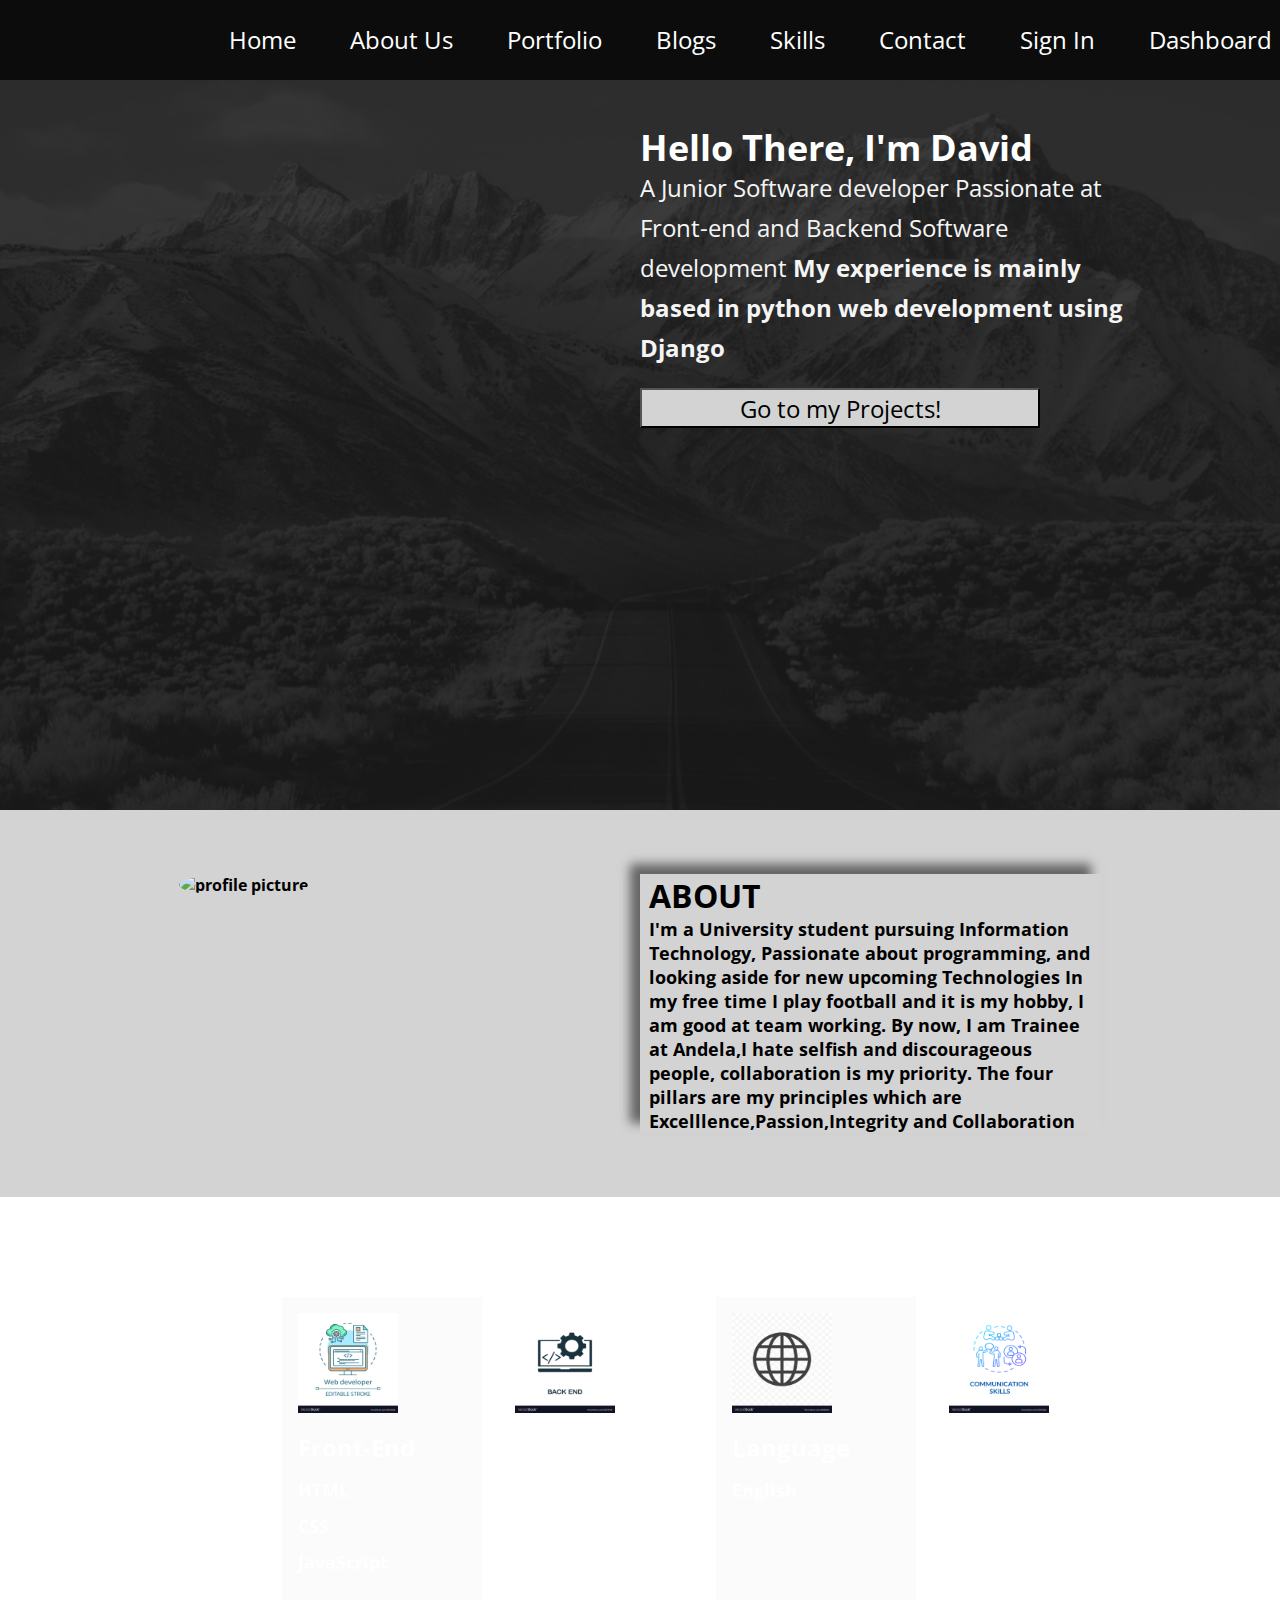
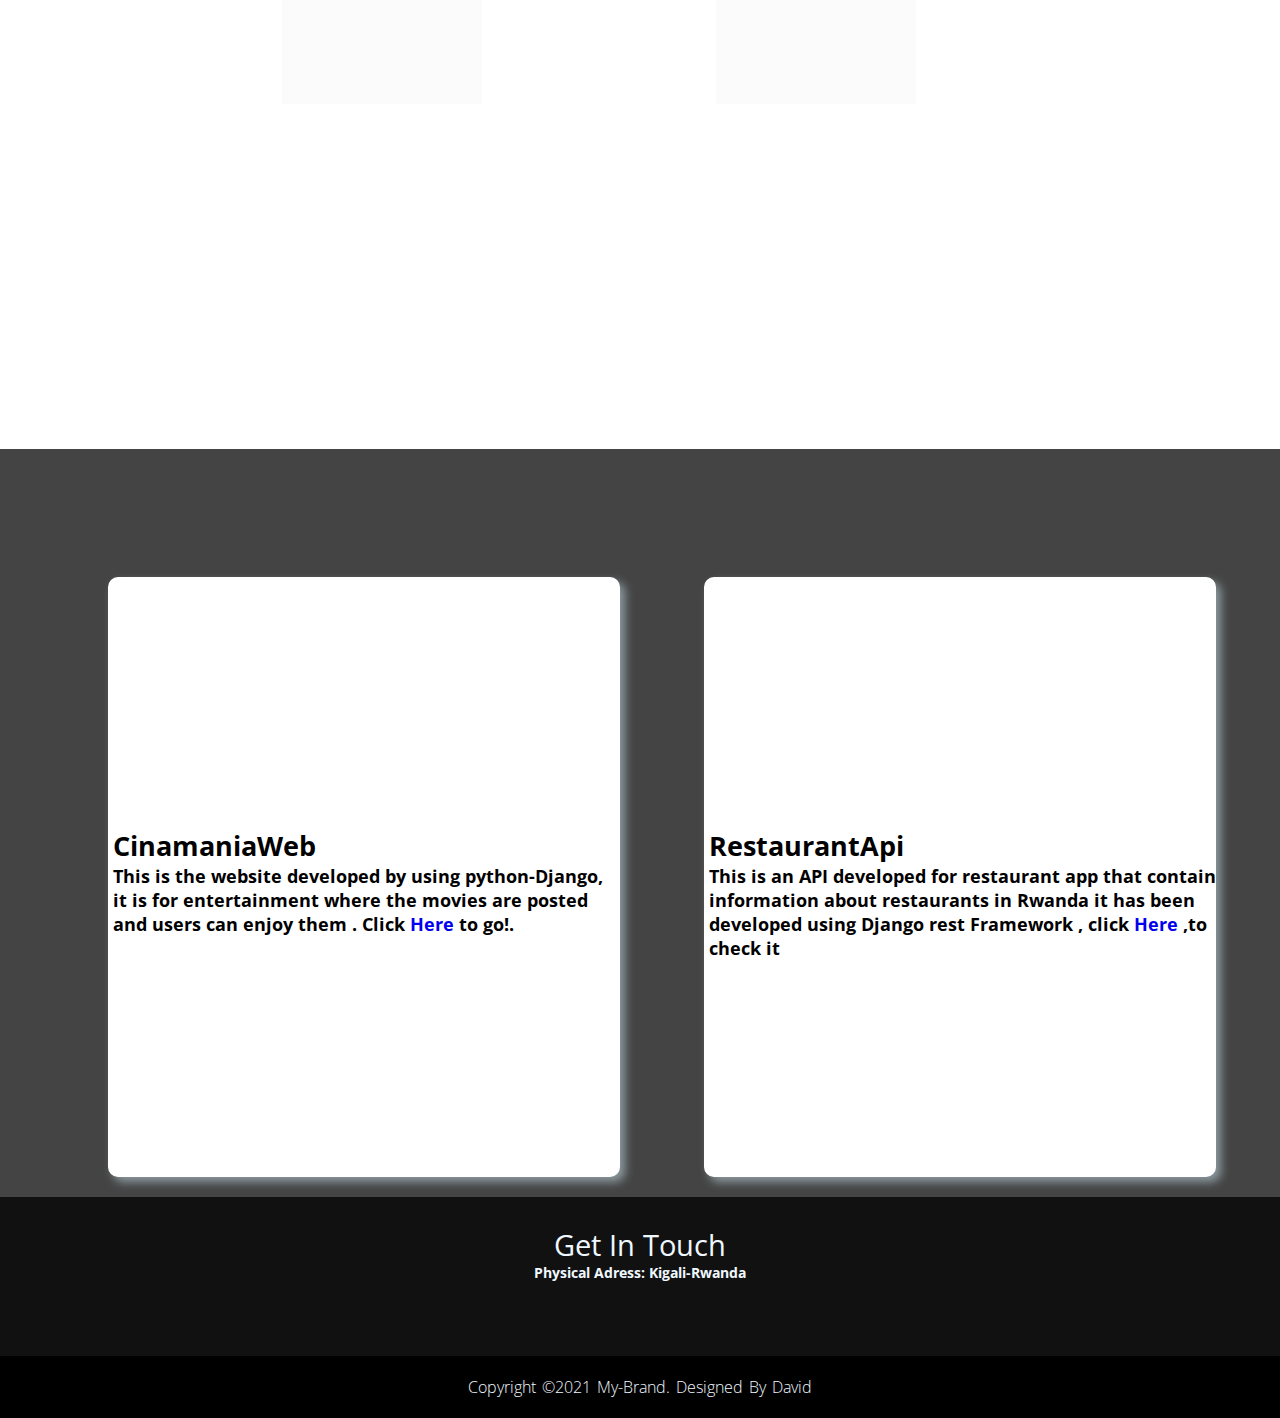
==== commit 19723c67: "some changed file" ====
--- a/index.html
+++ b/index.html
@@ -7,6 +7,8 @@
     <meta name="viewport" content="width=device-width, initial-scale=1.0">
     <link href="//netdna.bootstrapcdn.com/font-awesome/3.2.1/css/font-awesome.css" rel="stylesheet">
     <link rel="stylesheet" href="path/to/bootstrap/css/bootstrap.min.css">
+    <script defer src="Javascript/location.js"></script>
+    <script defer src="Javascript/authantication.js"></script>
     <link rel="stylesheet" href="css/styles.css">
     <title>My-Brand</title>
 </head>
@@ -30,7 +32,10 @@
                         <li><a href="pages/blog.html" class="nav-item"> Blogs</a></li>
                         <li><a href="#skills-section" class="nav-item"> Skills </a></li>
                         <li> <a href="pages/contact.html" class="nav-item"> Contact </a></li>
-                        <li> <a href="pages/signin.html" class="nav-item"> Sign in</a></li>
+                        <li> <a href="pages/signin.html" class="nav-item" id="signin"> Sign in</a></li>
+                        <li>
+                            <a href="" class="nav-item icon-dashboard" id="dashboard"> dashboard</a>
+                        </li>
                     </ul>
                 </nav>
             </div>
@@ -92,6 +97,8 @@
                     <li>Python</li>
                     <li>C#</li>
                     <li>API development</li>
+
+
                 </ul>
             </div>
             <div>
@@ -100,6 +107,9 @@
                     <li class="skills-ti">Language</li>
 
                     <li>English</li>
+
+
+
                 </ul>
             </div>
             <div>
@@ -114,7 +124,11 @@
         </div>
     </section>
 
-     <section  id="projects">
+    
+
+
+
+    <section  id="projects">
         <h1 class="sect-title">Portfolio</h1>
         <div class="container">
             
@@ -149,7 +163,6 @@
         </div>
     </footer>
 
-    <script src="Javascript/index.js"></script>
     <script src="Javascript/main.js"></script>
 </body>
 
--- a/css/styles.css
+++ b/css/styles.css
@@ -404,8 +404,13 @@
             display: flex;
             flex-direction: row;
             margin-bottom: 10px;
-            width: 48%;
+            width: 98%;
             border-radius: 20%;
+        }
+        
+        form .left .item .error {
+            color: rgb(238, 96, 96);
+            margin-left: 20px;
         }
         
         form label {
@@ -413,6 +418,10 @@
             font-size: 18px;
             letter-spacing: 3px;
             margin-bottom: 16px;
+        }
+        
+        form .full .error {
+            color: rgb(238, 96, 96);
         }
         
         form .left .item input {
